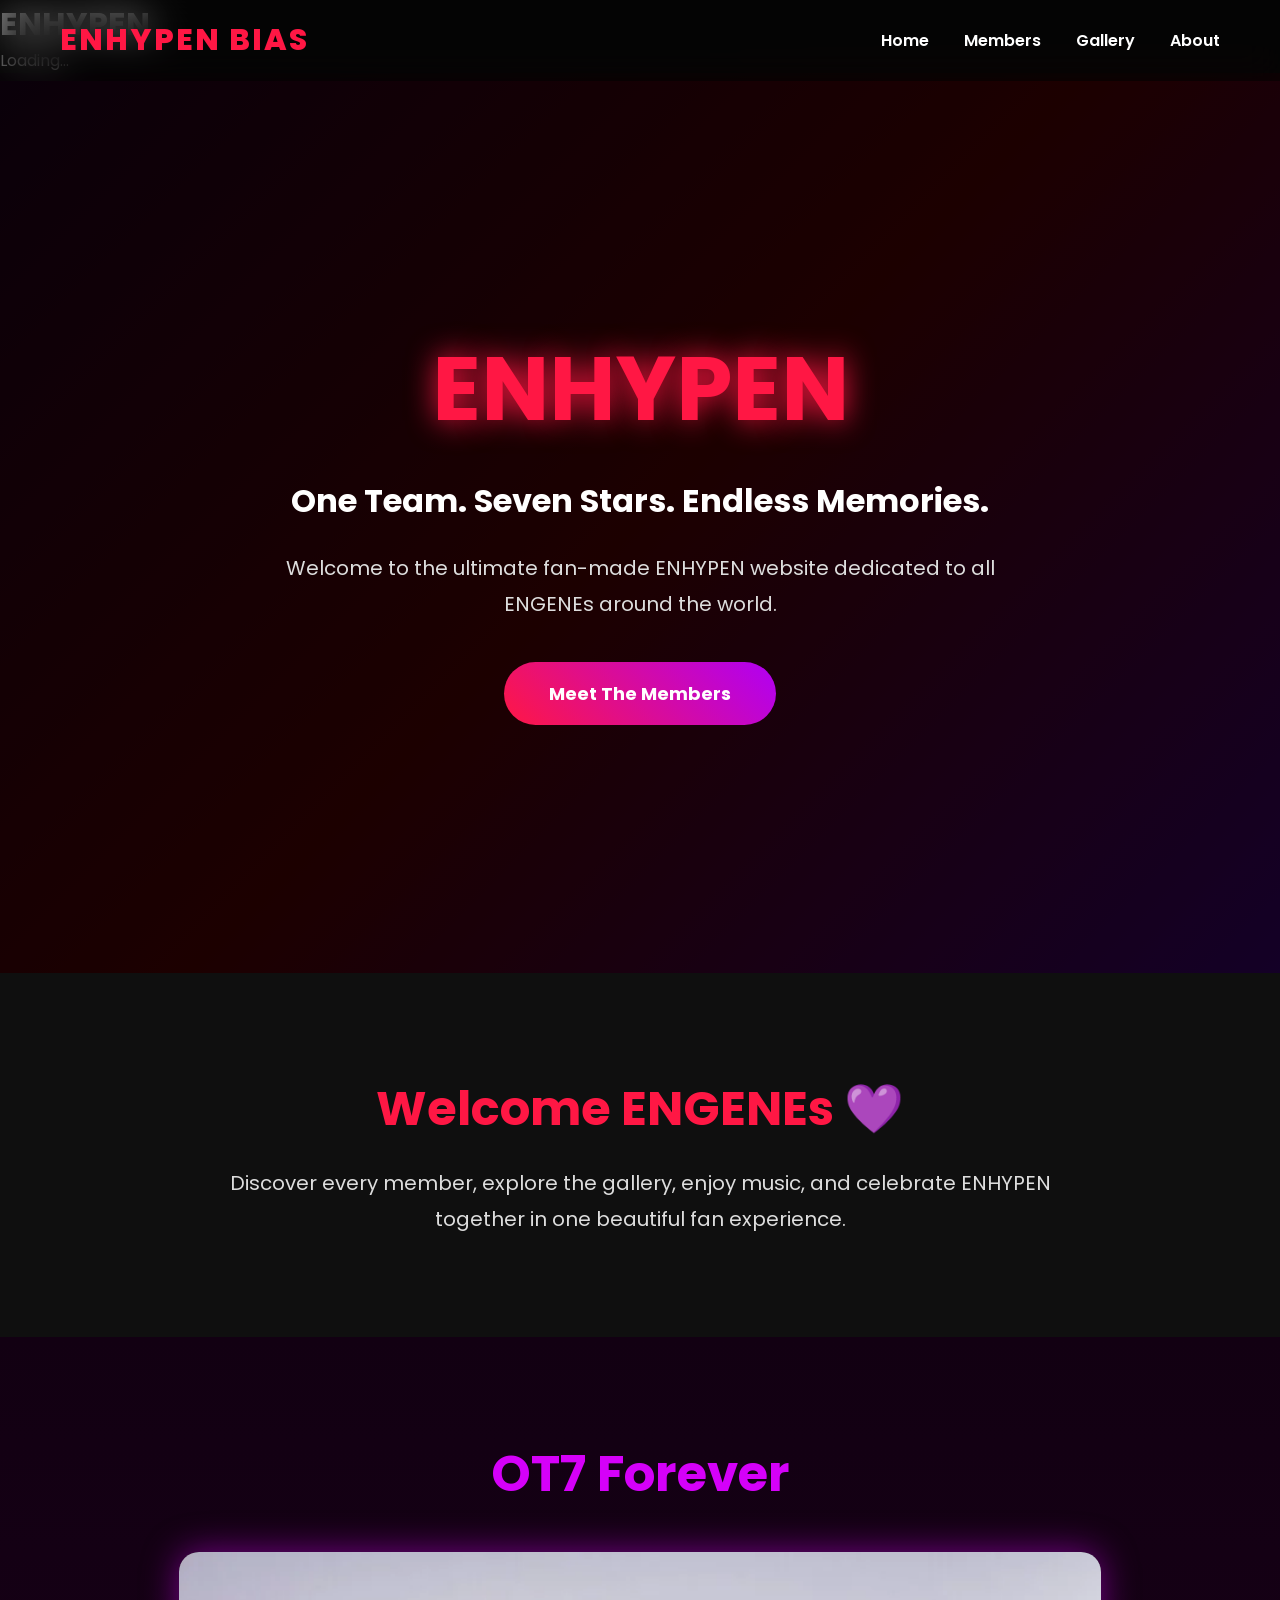
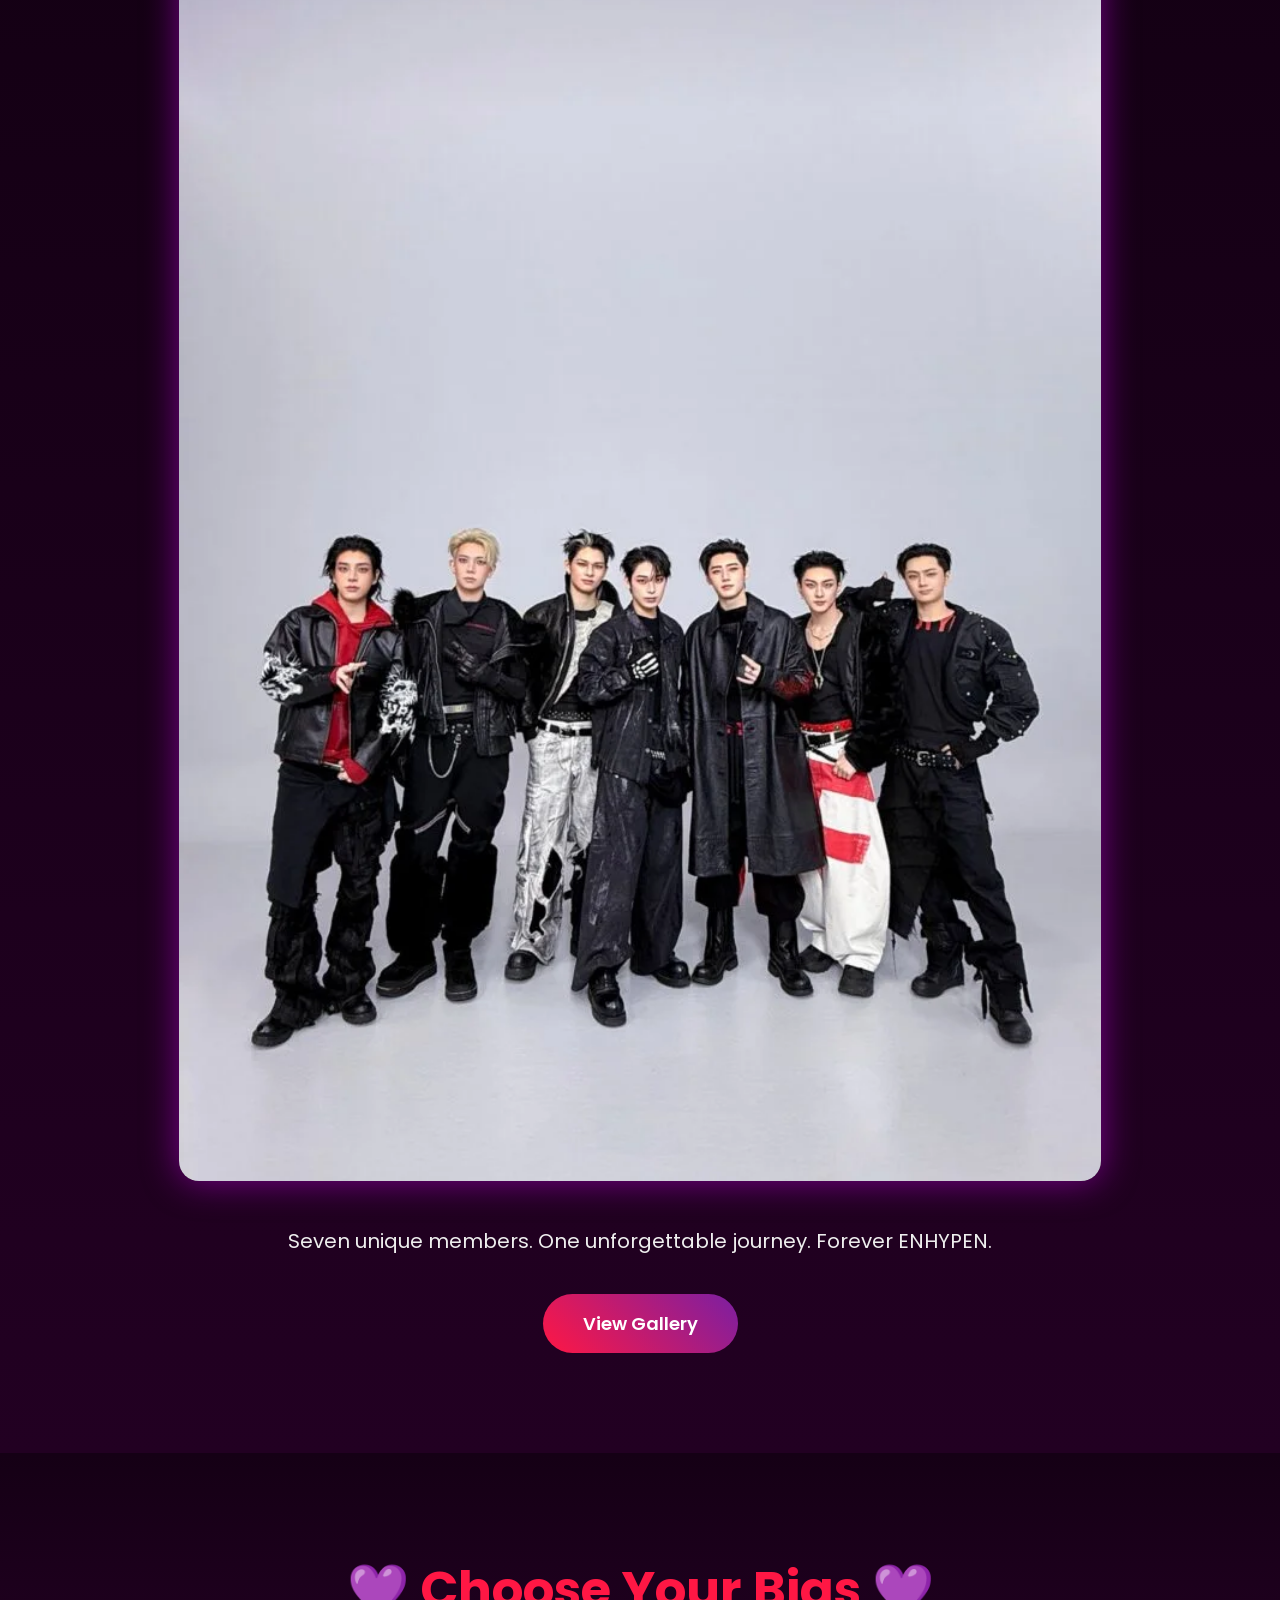
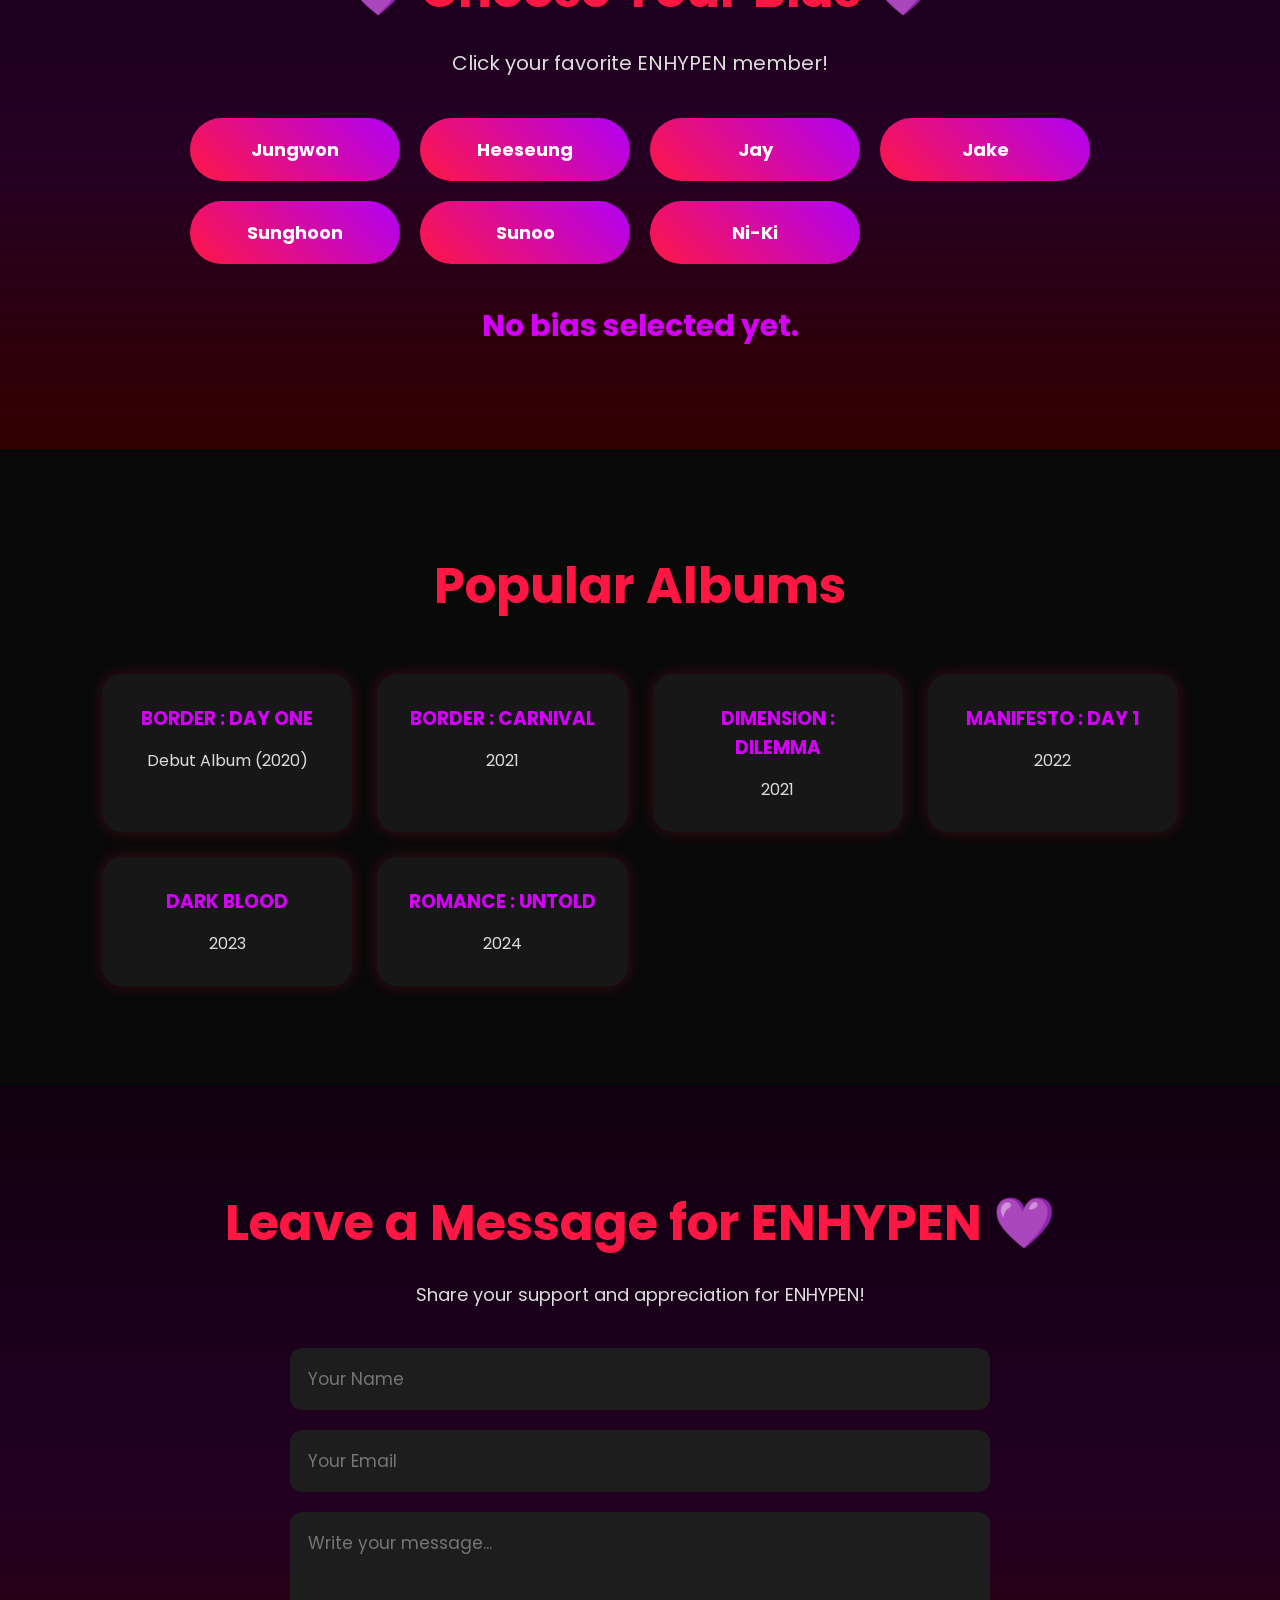
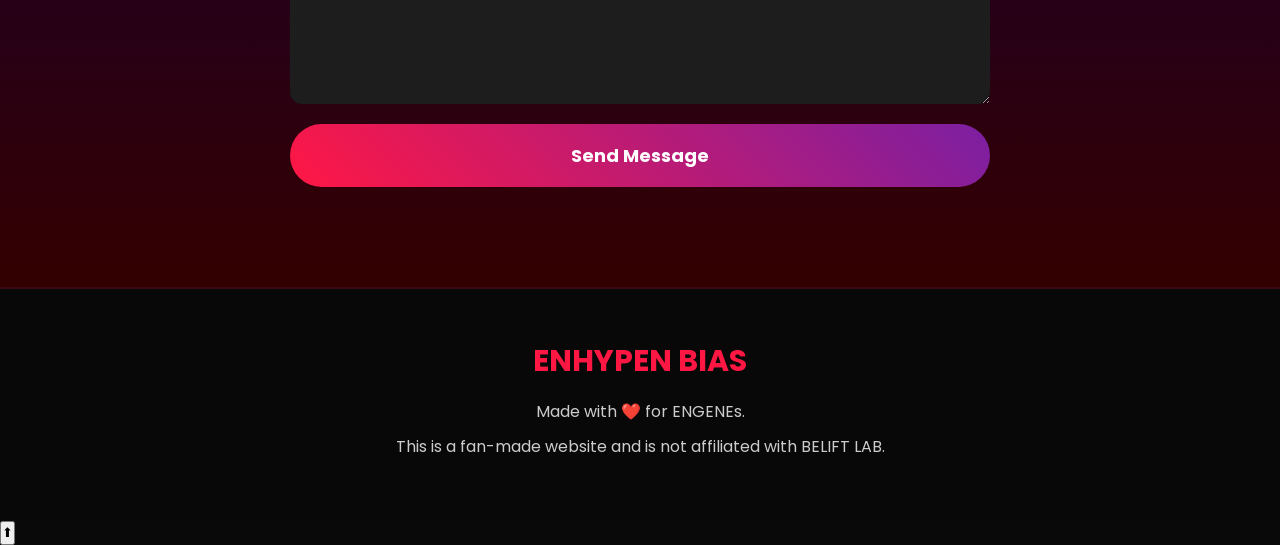
==== index.html @ 8d99967c "Update index.html" ====
<!DOCTYPE html>
<html lang="en">

<head>

<meta charset="UTF-8">
<meta name="viewport" content="width=device-width, initial-scale=1.0">

<title>ENHYPEN BIAS | Home</title>

<link rel="stylesheet" href="style.css">

<link href="https://fonts.googleapis.com/css2?family=Poppins:wght@300;400;600;700;800&display=swap" rel="stylesheet">

</head>

<body>
  
<div id="loader">

    <h1>ENHYPEN</h1>

    <p>Loading...</p>

</div>
  
<!-- Navigation -->

<nav>

<div class="logo">

ENHYPEN BIAS

</div>

<ul>

<li><a href="index.html">Home</a></li>

<li><a href="members.html">Members</a></li>

<li><a href="gallery.html">Gallery</a></li>

<li><a href="about.html">About</a></li>

</ul>

</nav>

<!-- Hero Section -->

<section class="hero">

<div class="overlay"></div>

<div class="hero-content">

<h1>ENHYPEN</h1>

<h2>One Team. Seven Stars. Endless Memories.</h2>

<p>

Welcome to the ultimate fan-made ENHYPEN website dedicated to all ENGENEs around the world.

</p>

<a href="members.html">

<button>

Meet The Members

</button>

</a>

</div>

</section>

<!-- Introduction -->

<section class="intro">

<h2>Welcome ENGENEs 💜</h2>

<p>

Discover every member, explore the gallery, enjoy music, and celebrate ENHYPEN together in one beautiful fan experience.

</p>

</section>

<!-- OT7 Preview -->

<section class="preview">

<h2>OT7 Forever</h2>

<img src="images/ot7.jpg" alt="ENHYPEN OT7">

<p>

Seven unique members.

One unforgettable journey.

Forever ENHYPEN.

</p>

<a href="gallery.html">

<button>

View Gallery

</button>

</a>

</section>

  <section class="bias">

<h2>💜 Choose Your Bias 💜</h2>

<p>
Click your favorite ENHYPEN member!
</p>

<div class="bias-grid">

<button onclick="vote('Jungwon')">Jungwon</button>

<button onclick="vote('Heeseung')">Heeseung</button>

<button onclick="vote('Jay')">Jay</button>

<button onclick="vote('Jake')">Jake</button>

<button onclick="vote('Sunghoon')">Sunghoon</button>

<button onclick="vote('Sunoo')">Sunoo</button>

<button onclick="vote('Ni-Ki')">Ni-Ki</button>

</div>

<h3 id="result">
No bias selected yet.
</h3>

</section>
<section class="albums">

<h2>Popular Albums</h2>

<div class="album-grid">

<div class="album-card">
<h3>BORDER : DAY ONE</h3>
<p>Debut Album (2020)</p>
</div>

<div class="album-card">
<h3>BORDER : CARNIVAL</h3>
<p>2021</p>
</div>

<div class="album-card">
<h3>DIMENSION : DILEMMA</h3>
<p>2021</p>
</div>

<div class="album-card">
<h3>MANIFESTO : DAY 1</h3>
<p>2022</p>
</div>

<div class="album-card">
<h3>DARK BLOOD</h3>
<p>2023</p>
</div>

<div class="album-card">
<h3>ROMANCE : UNTOLD</h3>
<p>2024</p>
</div>

</div>

</section>

  <section class="contact">

    <h2>Leave a Message for ENHYPEN 💜</h2>

    <p>Share your support and appreciation for ENHYPEN!</p>

    <form>

        <input type="text" placeholder="Your Name" required>

        <input type="email" placeholder="Your Email" required>

        <textarea placeholder="Write your message..." rows="6" required></textarea>

        <button type="submit">Send Message</button>

    </form>

</section>
  
<!-- Footer -->

<footer>

<h3>ENHYPEN BIAS</h3>

<p>

Made with ❤️ for ENGENEs.

</p>

<p>

This is a fan-made website and is not affiliated with BELIFT LAB.

</p>

</footer>

<script src="script.js"></script>
  
<button id="topBtn">⬆</button>
  
</body>

</html>
---- style.css ----
/* =========================
   GOOGLE FONT & RESET
========================= */

@import url('https://fonts.googleapis.com/css2?family=Poppins:wght@300;400;600;700;800&display=swap');

*{
    margin:0;
    padding:0;
    box-sizing:border-box;
    font-family:'Poppins',sans-serif;
    scroll-behavior:smooth;
}

body{
    background:#090909;
    color:white;
    overflow-x:hidden;
}

/* Scrollbar */

::-webkit-scrollbar{
    width:10px;
}

::-webkit-scrollbar-track{
    background:#111;
}

::-webkit-scrollbar-thumb{
    background:#8b0000;
    border-radius:20px;
}

::-webkit-scrollbar-thumb:hover{
    background:#b0005a;
}

/* =========================
   NAVBAR
========================= */

nav{
    position:fixed;
    top:0;
    left:0;
    width:100%;
    padding:18px 60px;
    display:flex;
    justify-content:space-between;
    align-items:center;
    background:rgba(0,0,0,.45);
    backdrop-filter:blur(18px);
    z-index:1000;
}

.logo{
    font-size:30px;
    font-weight:800;
    color:#ff1744;
    letter-spacing:2px;
}

nav ul{
    display:flex;
    list-style:none;
}

nav ul li{
    margin-left:35px;
}

nav ul li a{
    text-decoration:none;
    color:white;
    font-weight:600;
    transition:.3s;
}

nav ul li a:hover{
    color:#d500f9;
}

/* =========================
   HERO
========================= */

.hero{

    height:100vh;

    display:flex;

    justify-content:center;

    align-items:center;

    text-align:center;

    position:relative;

    background:
    linear-gradient(
    135deg,
    #120012,
    #330000,
    #240046
    );

}

.overlay{

position:absolute;

top:0;

left:0;

width:100%;

height:100%;

background:rgba(0,0,0,.45);

}

.hero-content{

position:relative;

z-index:10;

padding:20px;

}

.hero h1{

font-size:90px;

color:#ff1744;

text-shadow:0 0 30px #ff1744;

margin-bottom:20px;

animation:glow 2s infinite alternate;

}

.hero h2{

font-size:32px;

color:white;

margin-bottom:25px;

}

.hero p{

font-size:20px;

max-width:800px;

margin:auto;

line-height:1.8;

color:#dddddd;

margin-bottom:40px;

}

.hero button{

padding:18px 45px;

border:none;

border-radius:50px;

font-size:18px;

font-weight:bold;

background:linear-gradient(45deg,#ff1744,#b000f5);

color:white;

cursor:pointer;

transition:.4s;

}

.hero button:hover{

transform:scale(1.08);

box-shadow:0 0 35px #ff1744;

}
/* =========================
   INTRO SECTION
========================= */

.intro{
    padding:100px 10%;
    text-align:center;
    background:#0f0f0f;
}

.intro h2{
    font-size:48px;
    color:#ff1744;
    margin-bottom:20px;
}

.intro p{
    max-width:900px;
    margin:auto;
    font-size:20px;
    line-height:1.8;
    color:#dddddd;
}

/* =========================
   OT7 PREVIEW
========================= */

.preview{
    padding:100px 10%;
    text-align:center;
    background:linear-gradient(180deg,#120012,#1a001a,#220022);
}

.preview h2{
    font-size:50px;
    color:#d500f9;
    margin-bottom:40px;
}

.preview img{
    width:90%;
    max-width:1100px;
    border-radius:20px;
    box-shadow:0 0 35px rgba(213,0,249,.5);
    transition:.4s;
}

.preview img:hover{
    transform:scale(1.02);
    box-shadow:0 0 45px rgba(255,23,68,.7);
}

.preview p{
    margin:35px auto;
    max-width:850px;
    font-size:20px;
    line-height:1.8;
    color:#eeeeee;
}

.preview button{
    padding:16px 40px;
    border:none;
    border-radius:40px;
    background:linear-gradient(45deg,#ff1744,#7b1fa2);
    color:#fff;
    font-size:18px;
    font-weight:600;
    cursor:pointer;
    transition:.3s;
}

.preview button:hover{
    transform:translateY(-4px);
    box-shadow:0 0 25px #ff1744;
}

/* =========================
   FOOTER
========================= */

footer{
    background:#080808;
    text-align:center;
    padding:50px 20px;
    border-top:2px solid rgba(255,23,68,.2);
}

footer h3{
    color:#ff1744;
    font-size:30px;
    margin-bottom:15px;
}

footer p{
    color:#cccccc;
    margin:10px 0;
}

/* =========================
   ANIMATION
========================= */

@keyframes glow{

    from{
        text-shadow:0 0 15px #ff1744;
    }

    to{
        text-shadow:
        0 0 20px #ff1744,
        0 0 40px #d500f9,
        0 0 60px #ff1744;
    }

}

/* =========================
   RESPONSIVE
========================= */

@media (max-width:768px){

    nav{
        padding:15px 20px;
        flex-direction:column;
        gap:15px;
    }

    nav ul{
        flex-wrap:wrap;
        justify-content:center;
    }

    nav ul li{
        margin:8px 12px;
    }

    .hero h1{
        font-size:52px;
    }

    .hero h2{
        font-size:22px;
    }

    .hero p{
        font-size:16px;
    }

    .intro h2,
    .preview h2{
        font-size:36px;
    }

    .intro p,
    .preview p{
        font-size:17px;
    }

    .preview img{
        width:100%;
    }

}
/* =========================
   MEMBERS PAGE
========================= */

.members-page{

padding:140px 8% 80px;

text-align:center;

}

.members-page h1{

font-size:60px;

color:#ff1744;

margin-bottom:20px;

}

.members-page>p{

font-size:20px;

color:#ddd;

margin-bottom:60px;

}

.member-grid{

display:grid;

grid-template-columns:repeat(auto-fit,minmax(280px,1fr));

gap:35px;

}

.member-card{

background:rgba(255,255,255,.06);

backdrop-filter:blur(15px);

border-radius:20px;

overflow:hidden;

transition:.4s;

box-shadow:0 0 20px rgba(255,23,68,.2);

}

.member-card:hover{

transform:translateY(-12px);

box-shadow:0 0 35px rgba(213,0,249,.6);

}

.member-card img{

width:100%;

height:420px;

object-fit:cover;

}

.member-card h2{

margin-top:20px;

font-size:30px;

color:#ff1744;

}

.member-card p{

padding:0 20px 20px;

line-height:1.7;

color:#dddddd;

}
/* =========================
   GALLERY PAGE
========================= */

.gallery-page{

padding:140px 8%;

text-align:center;

}

.gallery-page h1{

font-size:60px;

color:#ff1744;

margin-bottom:15px;

}

.gallery-page p{

color:#dddddd;

margin-bottom:40px;

font-size:18px;

}

.gallery{

display:grid;

grid-template-columns:repeat(auto-fit,minmax(260px,1fr));

gap:25px;

}

.gallery img{

width:100%;

height:350px;

object-fit:cover;

border-radius:18px;

cursor:pointer;

transition:.4s;

box-shadow:0 0 18px rgba(255,23,68,.25);

}

.gallery img:hover{

transform:scale(1.04);

box-shadow:0 0 30px rgba(213,0,249,.6);

}

/* LIGHTBOX */

.lightbox{

display:none;

position:fixed;

top:0;

left:0;

width:100%;

height:100%;

background:rgba(0,0,0,.9);

justify-content:center;

align-items:center;

z-index:9999;

}

.lightbox img{

max-width:90%;

max-height:90%;

border-radius:20px;

box-shadow:0 0 35px #ff1744;

}

.close{

position:absolute;

top:25px;

right:40px;

font-size:50px;

color:white;

cursor:pointer;

}
/* =========================
   ABOUT PAGE
========================= */

.about-page{

padding:140px 10% 80px;

text-align:center;

}

.about-page h1{

font-size:60px;

color:#ff1744;

margin-bottom:40px;

}

.about-banner{

width:100%;

max-width:1000px;

border-radius:20px;

box-shadow:0 0 35px rgba(213,0,249,.6);

margin-bottom:50px;

}

.about-box{

background:rgba(255,255,255,.05);

backdrop-filter:blur(12px);

padding:35px;

margin:30px auto;

max-width:900px;

border-radius:20px;

box-shadow:0 0 20px rgba(255,23,68,.2);

}

.about-box h2{

color:#d500f9;

margin-bottom:20px;

font-size:32px;

}

.about-box p{

font-size:18px;

line-height:1.8;

color:#dddddd;

}

.about-box ul{

list-style:none;

padding:0;

}

.about-box li{

padding:10px;

font-size:20px;

color:white;

border-bottom:1px solid rgba(255,255,255,.1);

}
/* =========================
   BIAS SECTION
========================= */

.bias{

padding:100px 10%;

text-align:center;

background:linear-gradient(180deg,#150015,#250025,#330000);

}

.bias h2{

font-size:50px;

color:#ff1744;

margin-bottom:20px;

}

.bias p{

font-size:20px;

margin-bottom:40px;

color:#dddddd;

}

.bias-grid{

display:grid;

grid-template-columns:repeat(auto-fit,minmax(180px,1fr));

gap:20px;

max-width:900px;

margin:auto;

}

.bias-grid button{

padding:18px;

border:none;

border-radius:40px;

font-size:18px;

font-weight:bold;

background:linear-gradient(45deg,#ff1744,#b000f5);

color:white;

cursor:pointer;

transition:.3s;

}

.bias-grid button:hover{

transform:translateY(-5px);

box-shadow:0 0 20px #ff1744;

}

#result{

margin-top:40px;

font-size:30px;

color:#d500f9;

}

/* =========================
   ALBUMS
========================= */

.albums{

padding:100px 8%;

text-align:center;

}

.albums h2{

font-size:50px;

margin-bottom:50px;

color:#ff1744;

}

.album-grid{

display:grid;

grid-template-columns:repeat(auto-fit,minmax(250px,1fr));

gap:25px;

}

.album-card{

background:rgba(255,255,255,.06);

padding:30px;

border-radius:20px;

transition:.4s;

box-shadow:0 0 15px rgba(255,23,68,.2);

}

.album-card:hover{

transform:translateY(-8px);

box-shadow:0 0 25px rgba(213,0,249,.6);

}

.album-card h3{

color:#d500f9;

margin-bottom:15px;

}

.album-card p{

color:#dddddd;

}
/* =========================
   CONTACT SECTION
========================= */

.contact{

padding:100px 10%;

text-align:center;

background:linear-gradient(180deg,#100010,#220022,#330000);

}

.contact h2{

font-size:50px;

color:#ff1744;

margin-bottom:20px;

}

.contact p{

color:#dddddd;

margin-bottom:40px;

font-size:18px;

}

.contact form{

max-width:700px;

margin:auto;

display:flex;

flex-direction:column;

gap:20px;

}

.contact input,
.contact textarea{

padding:18px;

border:none;

border-radius:12px;

background:#1d1d1d;

color:white;

font-size:17px;

outline:none;

}

.contact input:focus,
.contact textarea:focus{

box-shadow:0 0 15px #d500f9;

}

.contact button{

padding:18px;

border:none;

border-radius:40px;

background:linear-gradient(45deg,#ff1744,#7b1fa2);

color:white;

font-size:18px;

font-weight:bold;

cursor:pointer;

transition:.3s;

}

.contact button:hover{

transform:scale(1.05);

box-shadow:0 0 25px #ff1744;

}
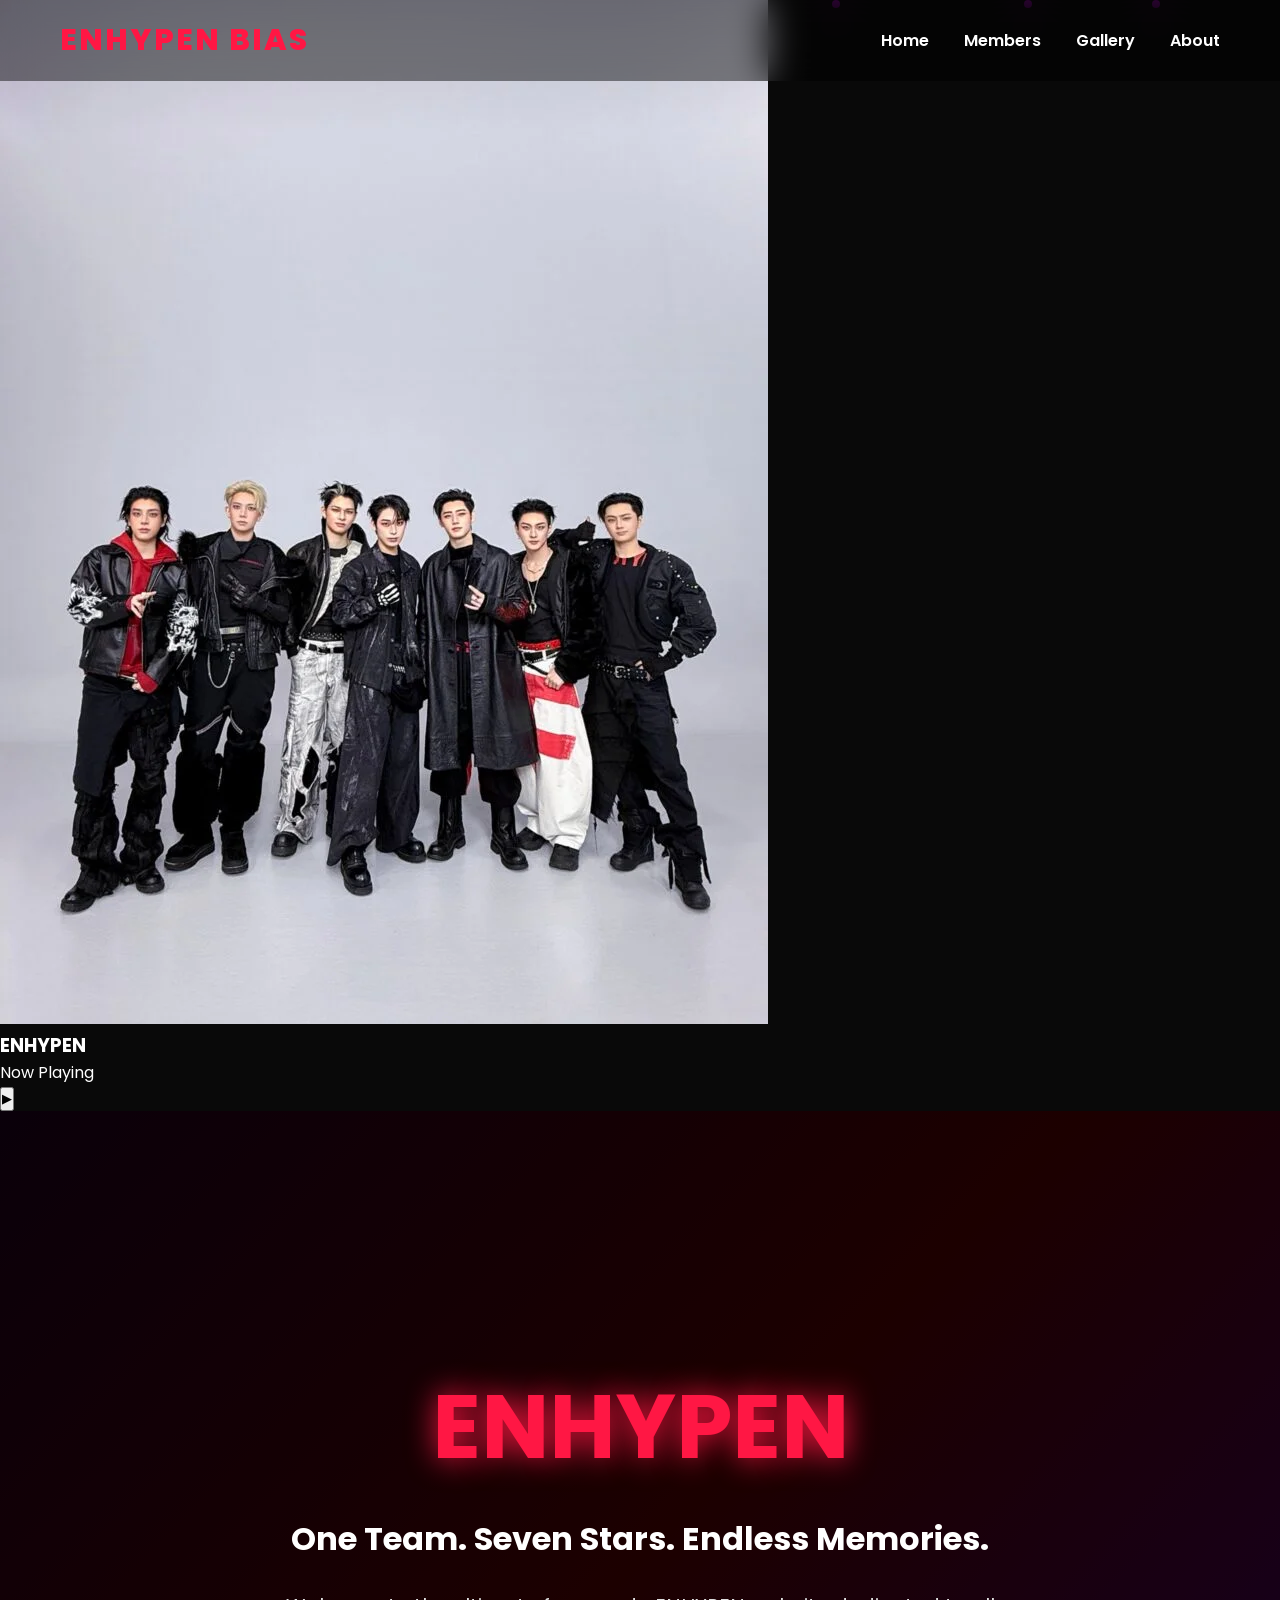
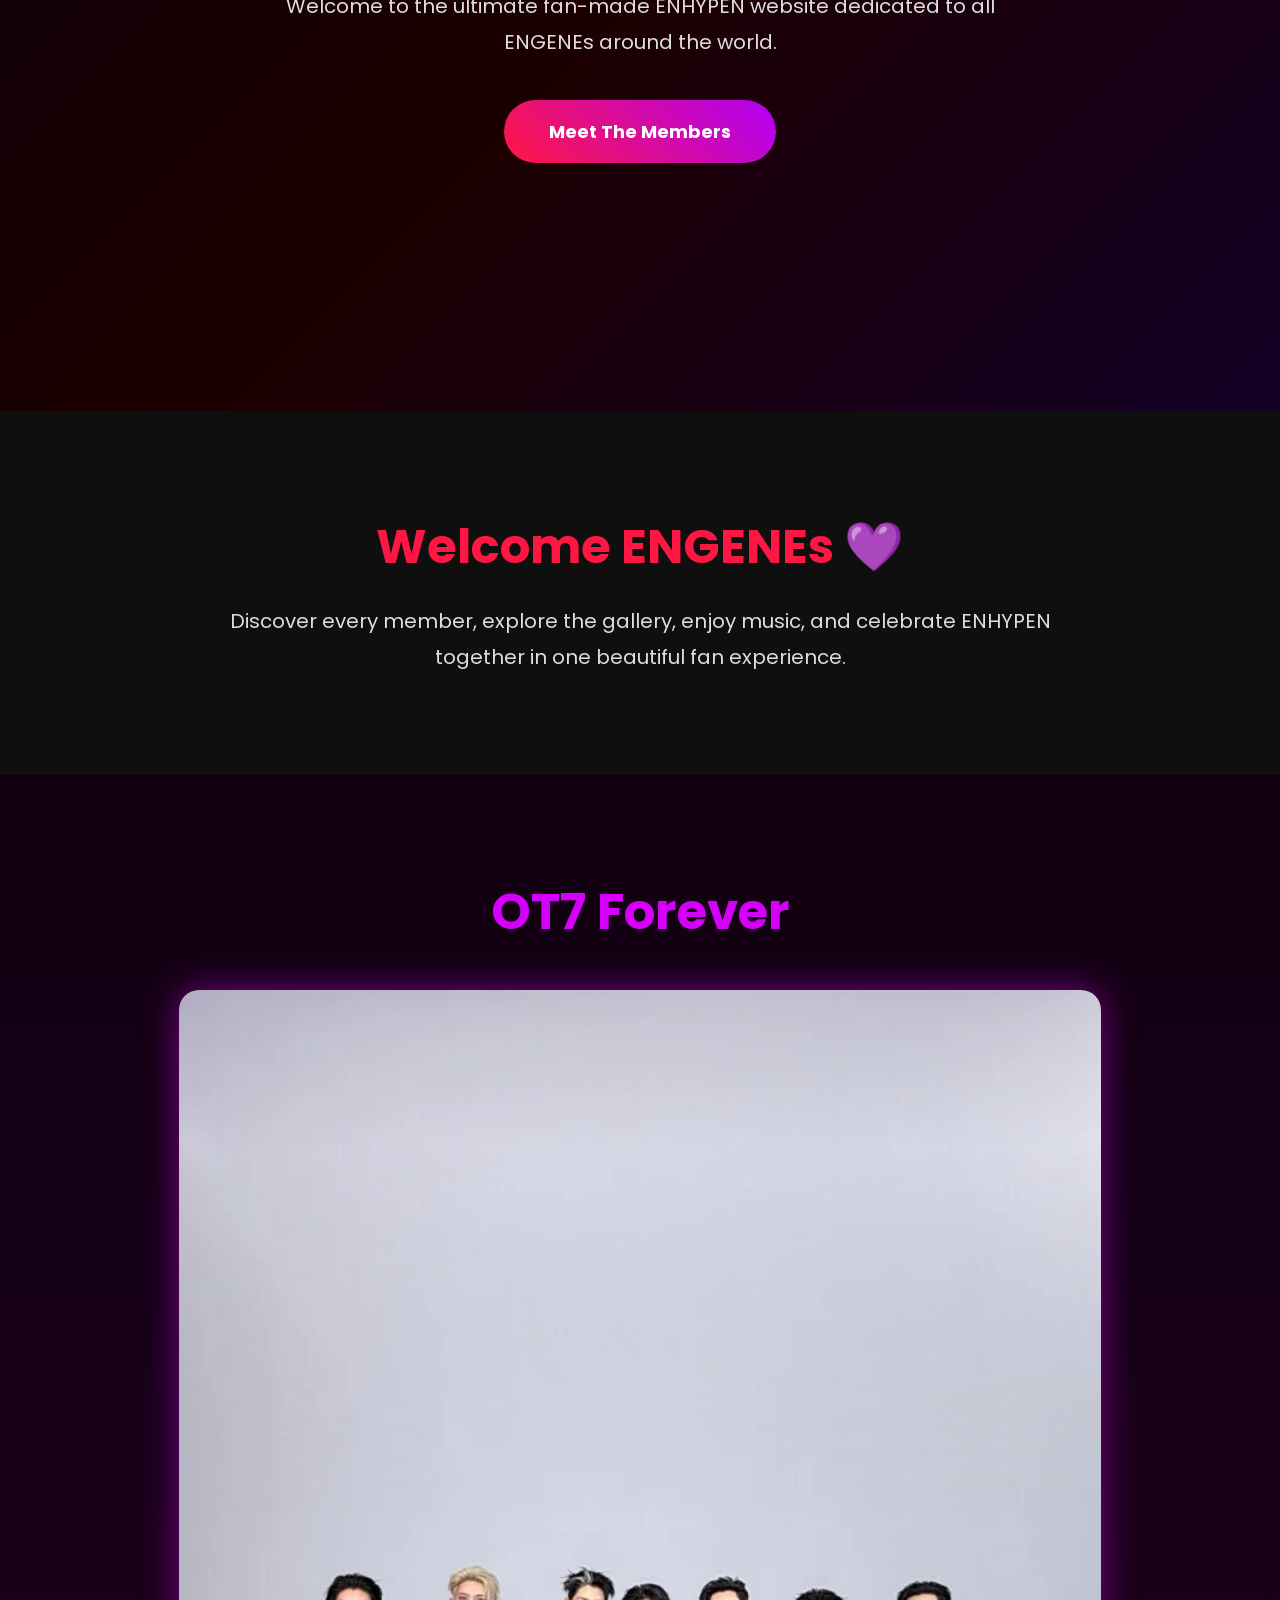
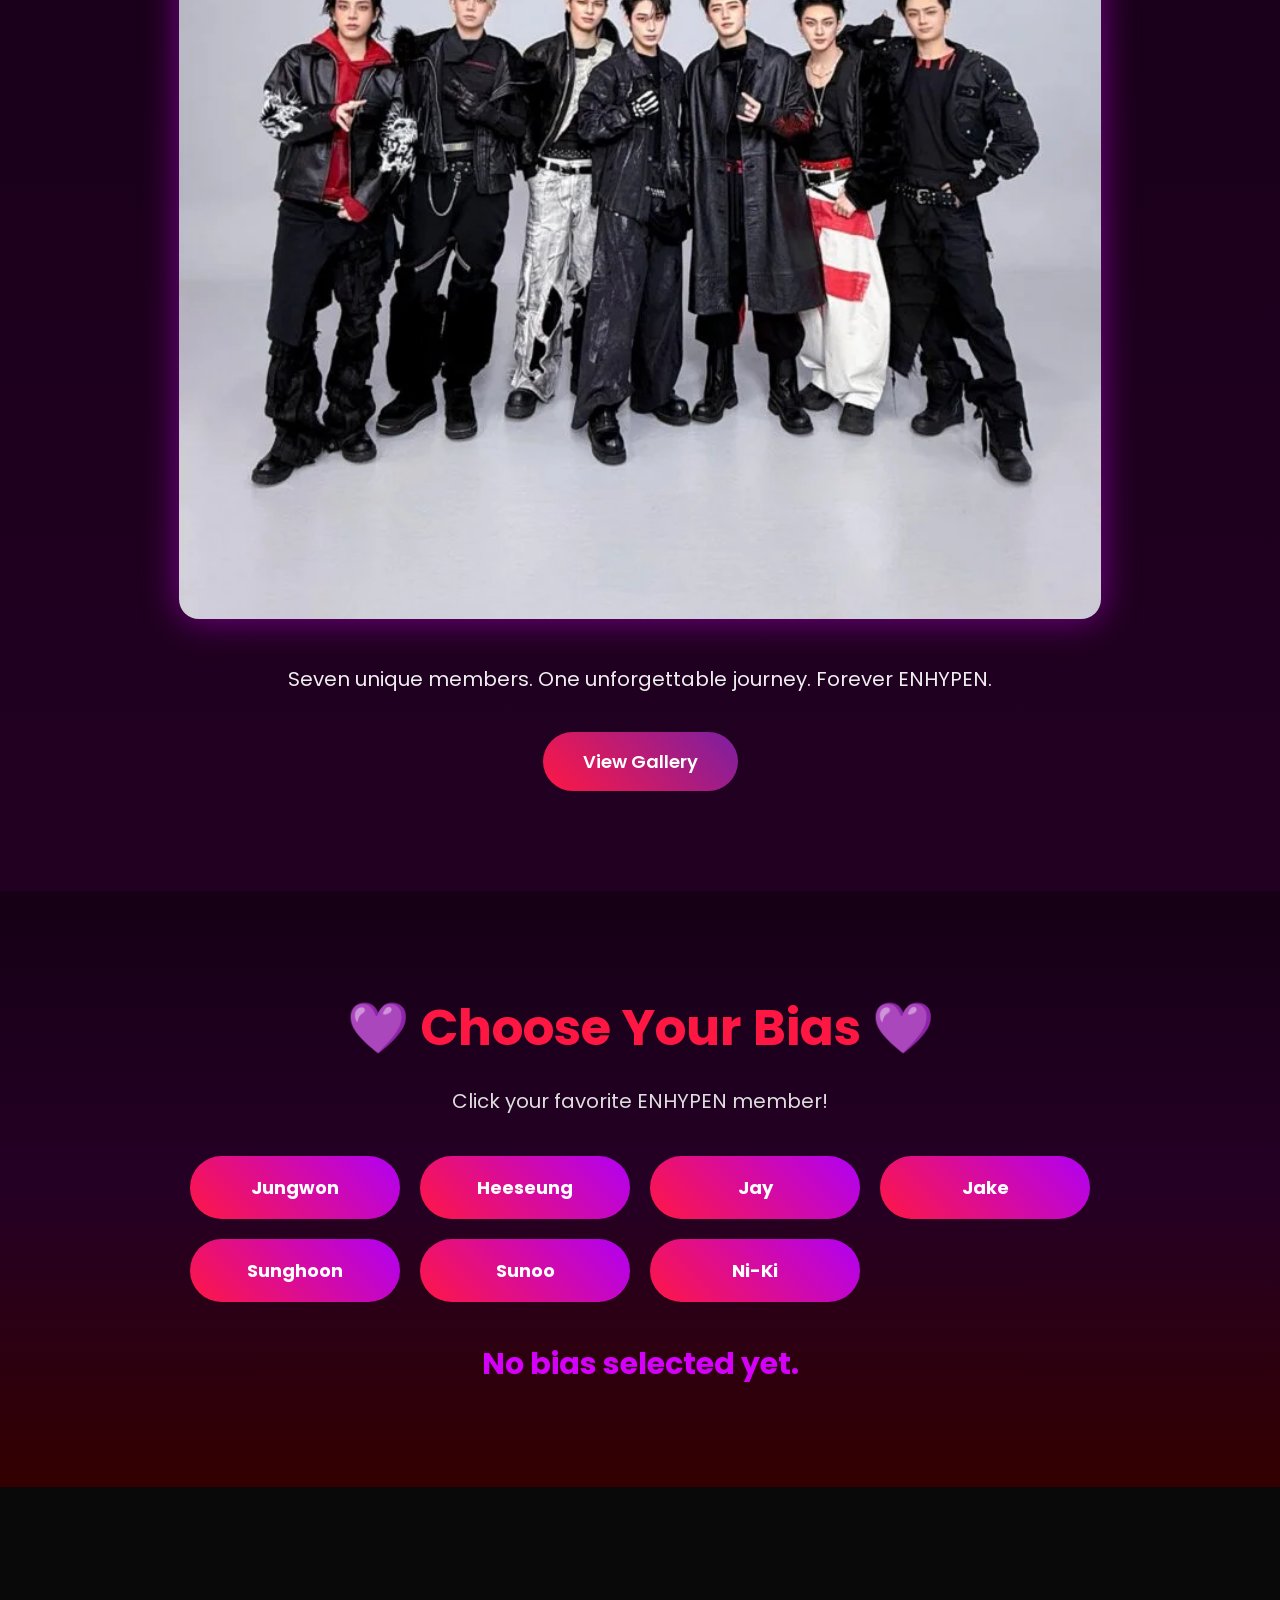
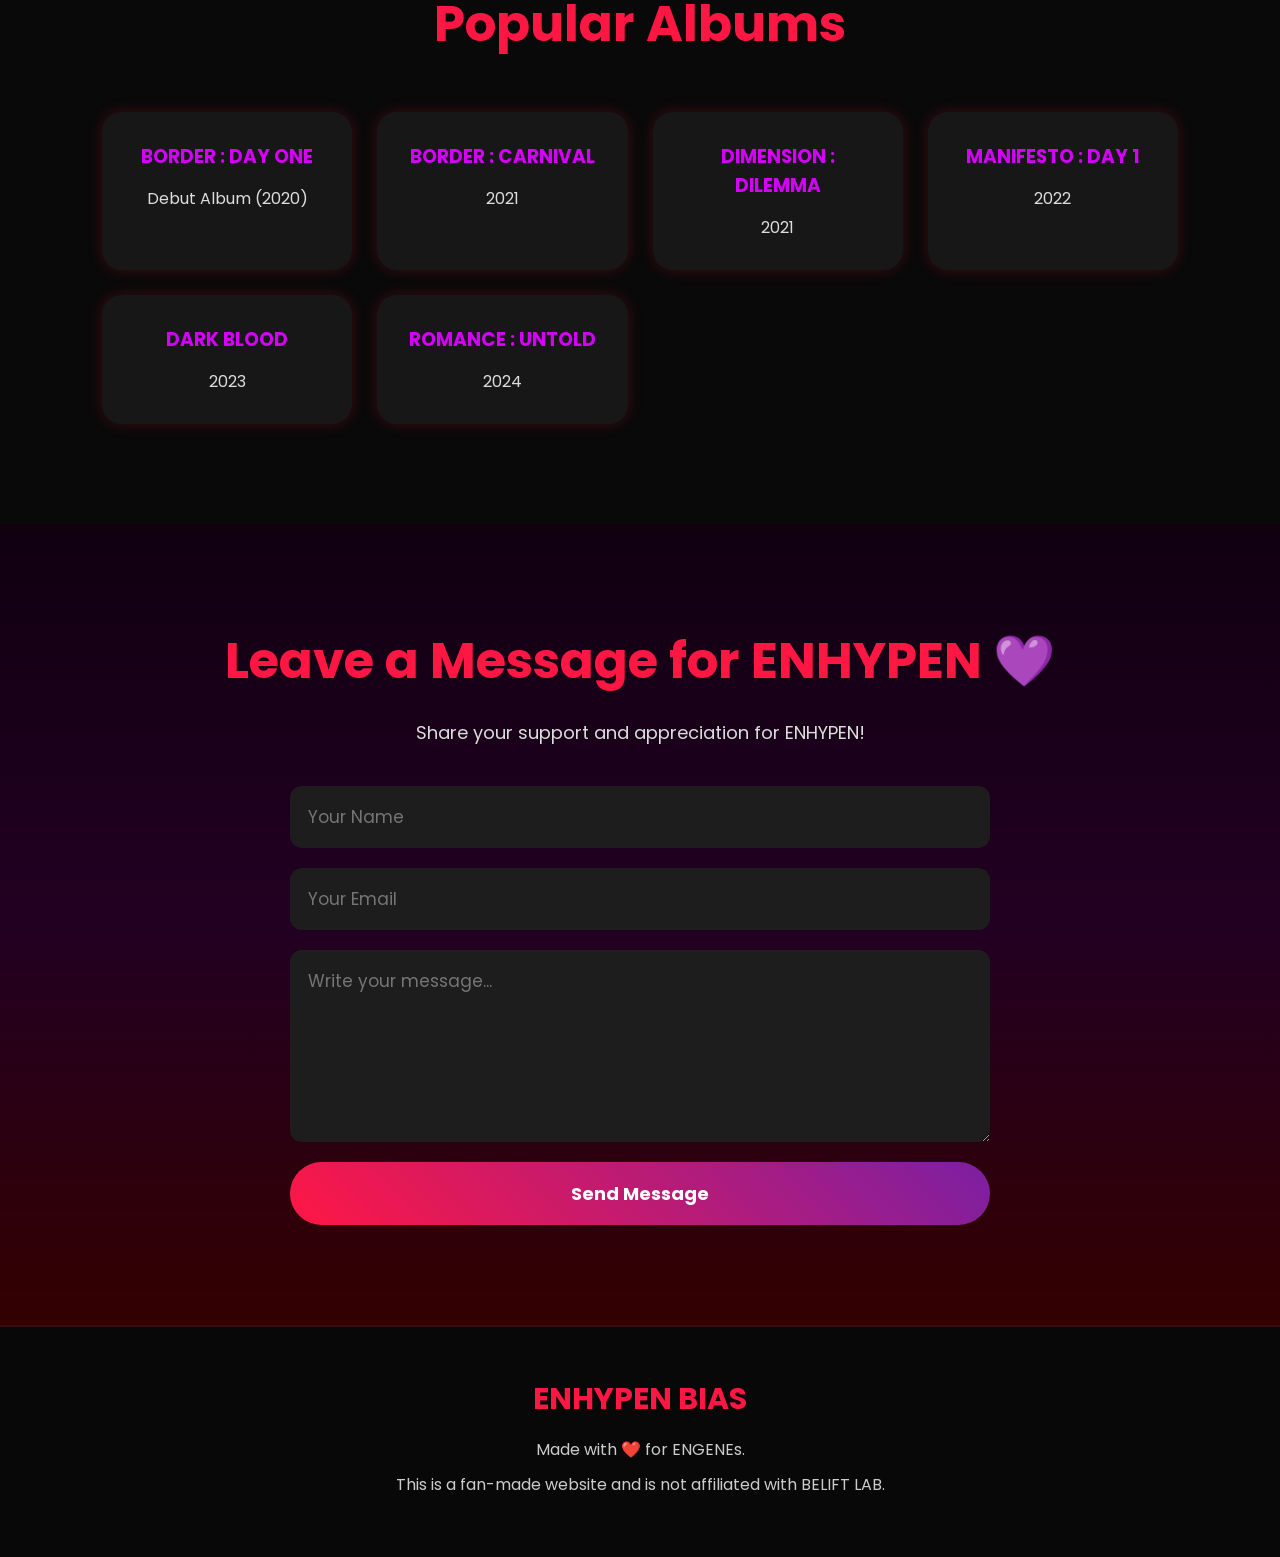
==== commit ade44d86: "Update index.html" ====
--- a/index.html
+++ b/index.html
@@ -13,7 +13,19 @@
 <link href="https://fonts.googleapis.com/css2?family=Poppins:wght@300;400;600;700;800&display=swap" rel="stylesheet">
 
 </head>
-
+<div class="particles">
+
+<span></span>
+<span></span>
+<span></span>
+<span></span>
+<span></span>
+<span></span>
+<span></span>
+<span></span>
+
+</div>
+  
 <body>
   
 <div id="loader">
@@ -47,7 +59,28 @@
 </ul>
 
 </nav>
-
+<div class="music-player">
+
+    <img src="images/ot7.jpg" alt="Album Cover">
+
+    <div class="music-info">
+
+        <h3>ENHYPEN</h3>
+
+        <p>Now Playing</p>
+
+    </div>
+
+    <button id="playBtn">▶</button>
+
+    <audio id="song">
+
+        <source src="music.mp3" type="audio/mpeg">
+
+    </audio>
+
+</div>
+  
 <!-- Hero Section -->
 
 <section class="hero">
--- a/style.css
+++ b/style.css
@@ -939,3 +939,165 @@
 box-shadow:0 0 25px #ff1744;
 
 }
+/* =========================
+   LOADER
+========================= */
+
+#loader{
+
+position:fixed;
+
+top:0;
+
+left:0;
+
+width:100%;
+
+height:100%;
+
+background:#090909;
+
+display:flex;
+
+flex-direction:column;
+
+justify-content:center;
+
+align-items:center;
+
+z-index:99999;
+
+transition:1s;
+
+}
+
+#loader h1{
+
+font-size:70px;
+
+color:#ff1744;
+
+text-shadow:0 0 20px #ff1744;
+
+}
+
+#loader p{
+
+margin-top:20px;
+
+color:white;
+
+}
+
+/* =========================
+   TOP BUTTON
+========================= */
+
+#topBtn{
+
+position:fixed;
+
+bottom:30px;
+
+right:30px;
+
+width:55px;
+
+height:55px;
+
+border:none;
+
+border-radius:50%;
+
+background:#ff1744;
+
+color:white;
+
+font-size:22px;
+
+cursor:pointer;
+
+display:none;
+
+transition:.3s;
+
+z-index:1000;
+
+}
+
+#topBtn:hover{
+
+background:#b000f5;
+
+transform:scale(1.1);
+
+}
+
+/* =========================
+   PARTICLES
+========================= */
+
+.particles{
+
+position:fixed;
+
+top:0;
+
+left:0;
+
+width:100%;
+
+height:100%;
+
+pointer-events:none;
+
+overflow:hidden;
+
+z-index:-1;
+
+}
+
+.particles span{
+
+position:absolute;
+
+width:8px;
+
+height:8px;
+
+background:#d500f9;
+
+border-radius:50%;
+
+animation:float 12s linear infinite;
+
+opacity:.6;
+
+}
+
+.particles span:nth-child(1){left:10%;animation-delay:0s;}
+.particles span:nth-child(2){left:20%;animation-delay:2s;}
+.particles span:nth-child(3){left:35%;animation-delay:4s;}
+.particles span:nth-child(4){left:50%;animation-delay:6s;}
+.particles span:nth-child(5){left:65%;animation-delay:8s;}
+.particles span:nth-child(6){left:80%;animation-delay:1s;}
+.particles span:nth-child(7){left:90%;animation-delay:3s;}
+.particles span:nth-child(8){left:45%;animation-delay:5s;}
+
+@keyframes float{
+
+0%{
+transform:translateY(100vh);
+opacity:0;
+}
+
+20%{
+opacity:.8;
+}
+
+100%{
+transform:translateY(-120vh);
+opacity:0;
+}
+
+}
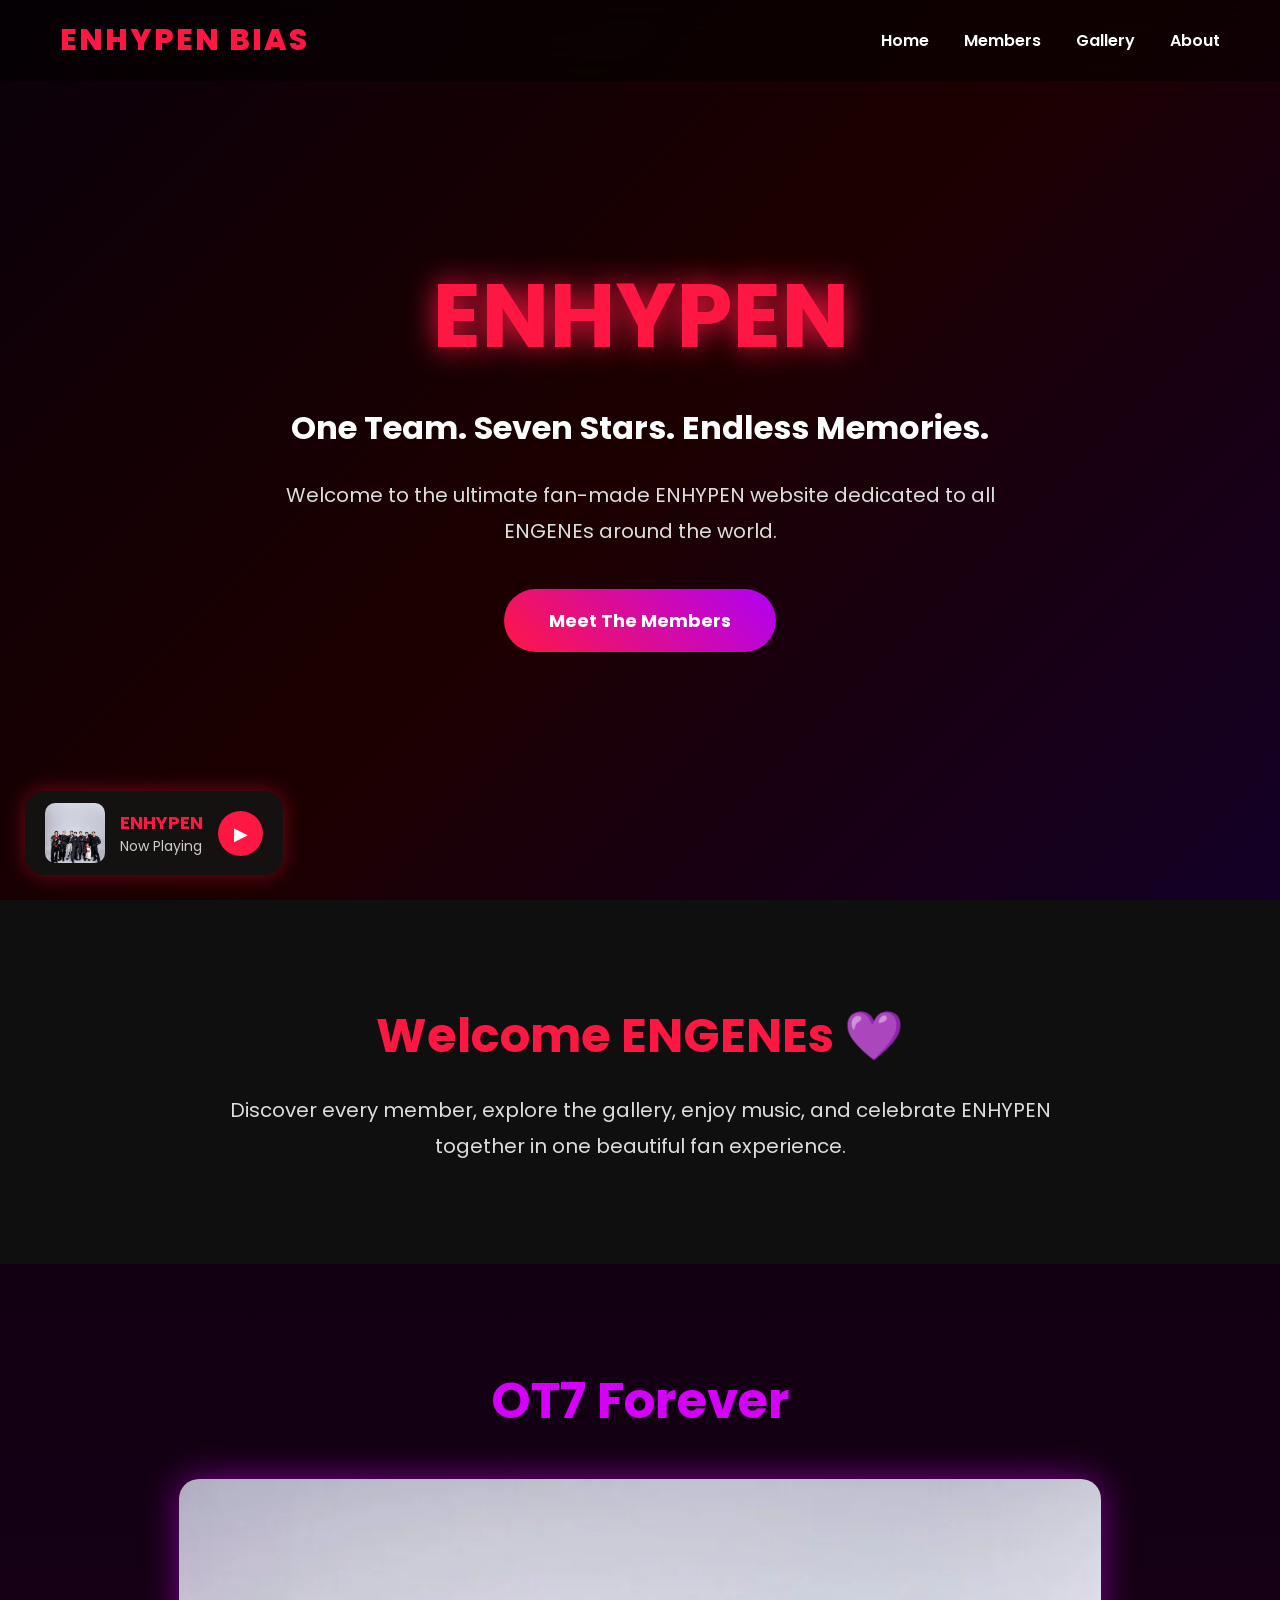
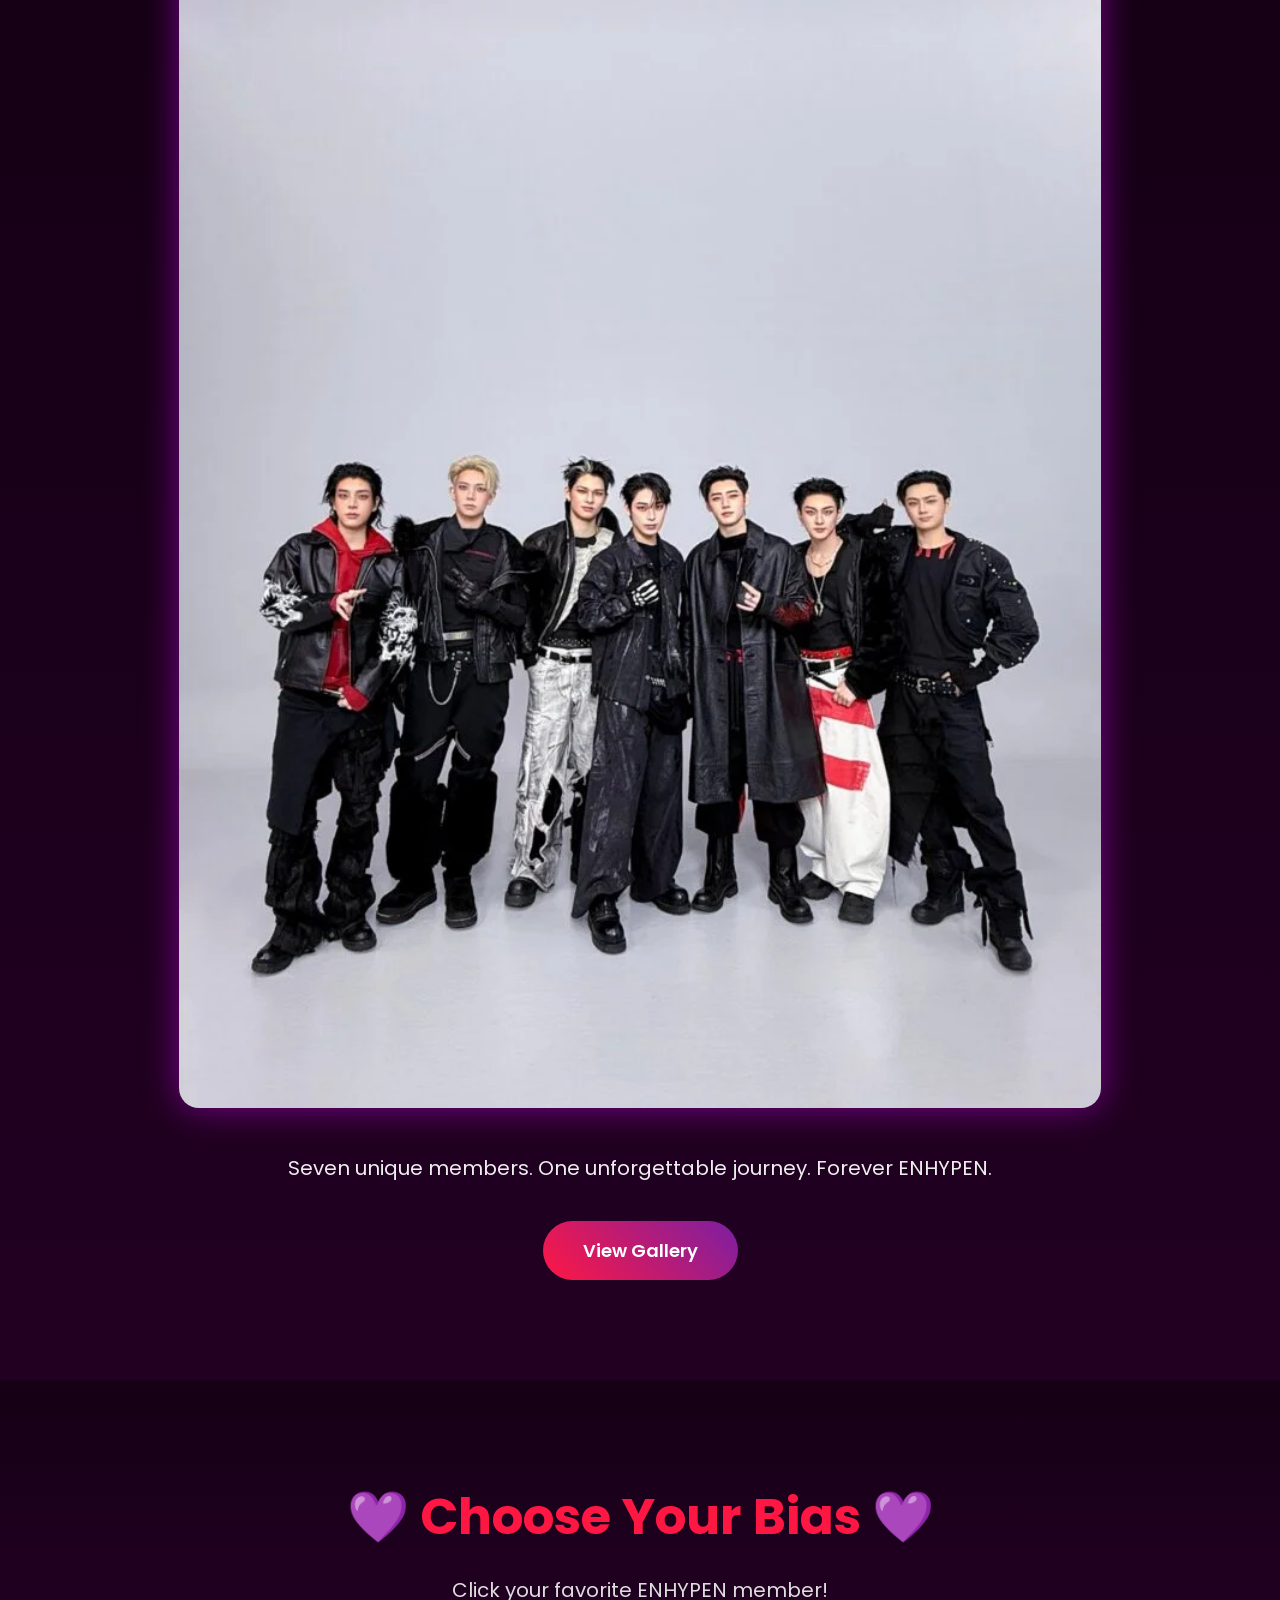
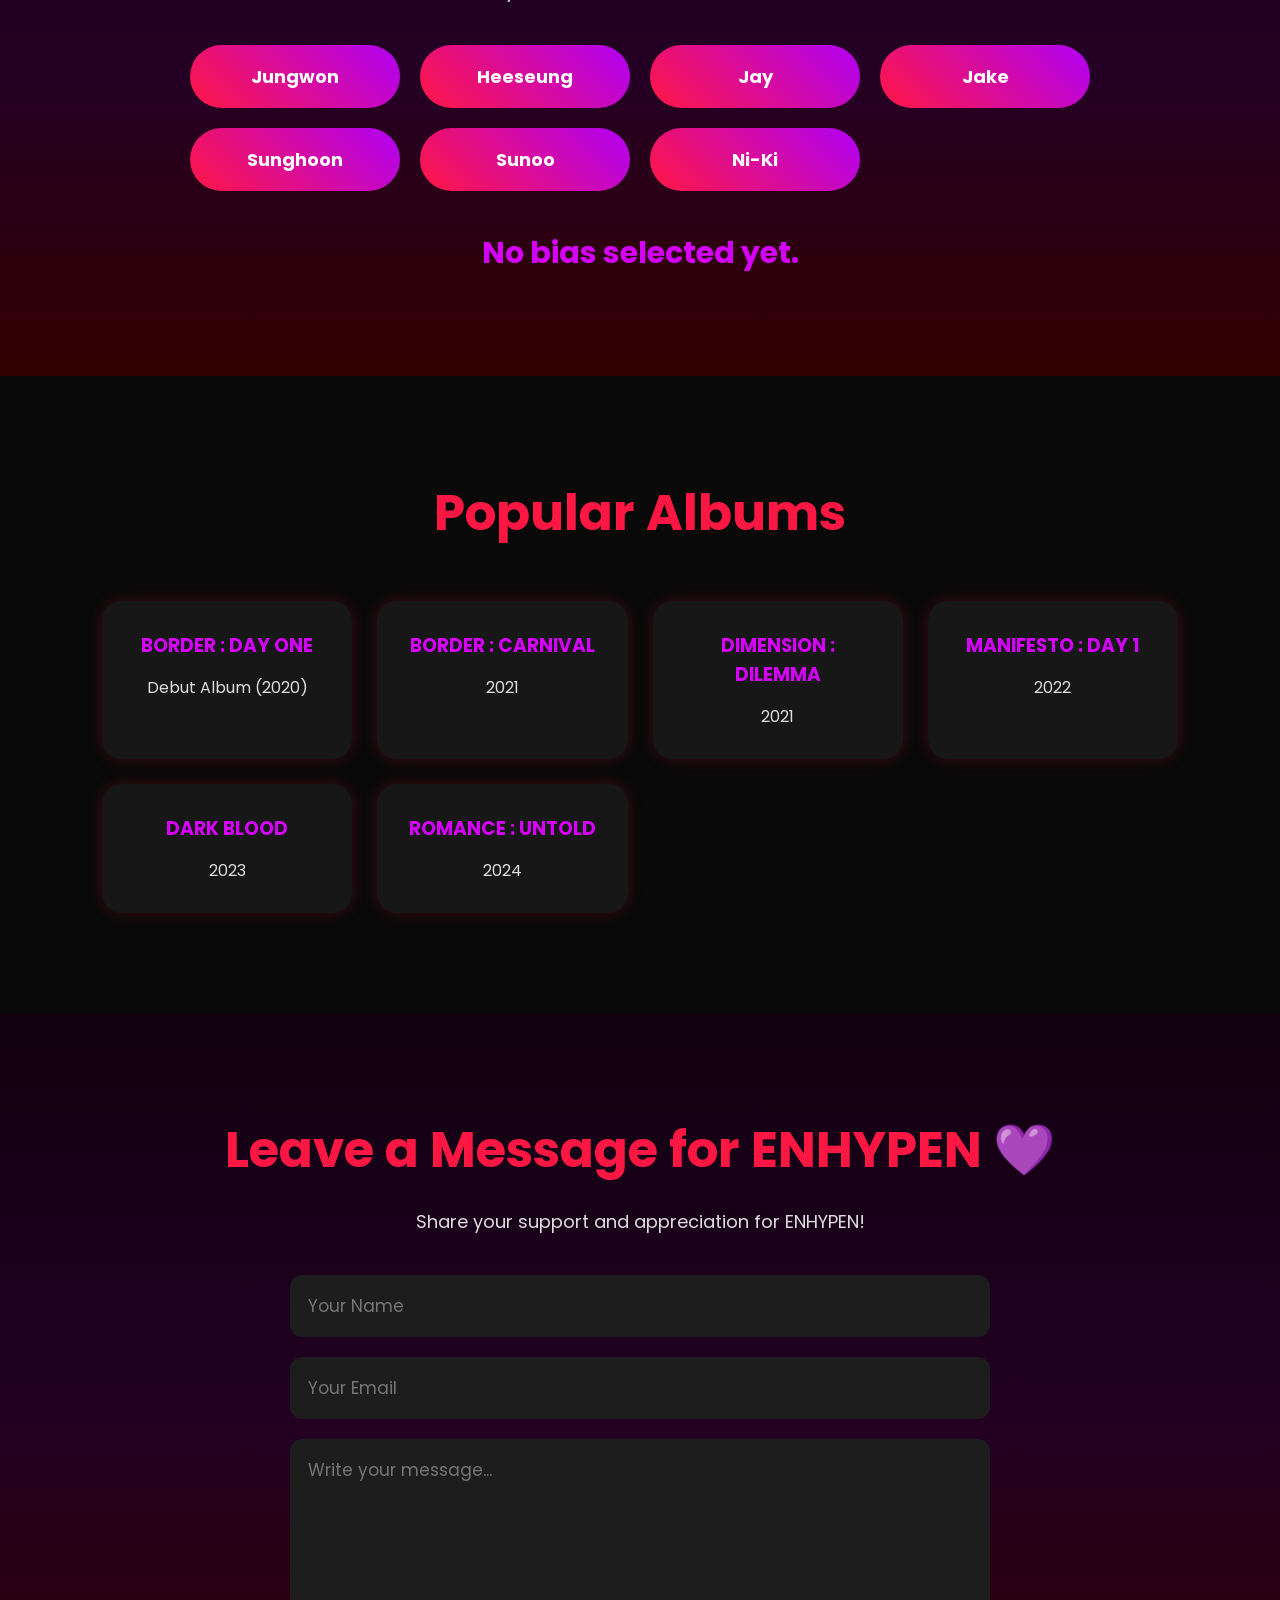
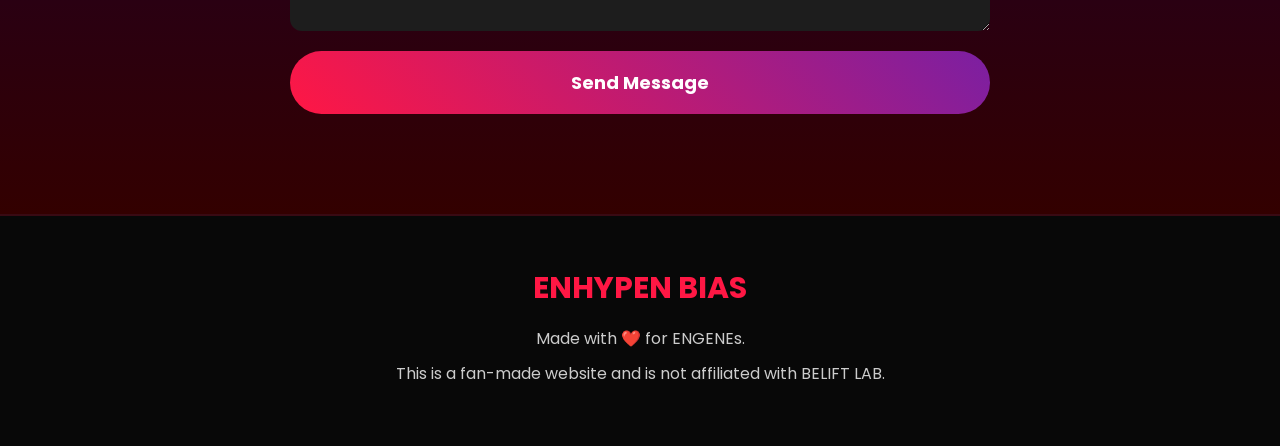
==== commit 1d421361: "Update index.html" ====
--- a/index.html
+++ b/index.html
@@ -30,9 +30,19 @@
   
 <div id="loader">
 
-    <h1>ENHYPEN</h1>
-
-    <p>Loading...</p>
+    <div class="loader-content">
+
+        <h1>ENHYPEN</h1>
+
+        <p>CONNECT • DISCOVER • GROW</p>
+
+        <div class="loading-bar">
+
+            <div class="loading-fill"></div>
+
+        </div>
+
+    </div>
 
 </div>
   
--- a/style.css
+++ b/style.css
@@ -1101,3 +1101,88 @@
 }
 
 }
+/* MUSIC PLAYER */
+
+.music-player{
+
+position:fixed;
+
+bottom:25px;
+
+left:25px;
+
+display:flex;
+
+align-items:center;
+
+gap:15px;
+
+padding:12px 20px;
+
+background:rgba(20,20,20,.85);
+
+backdrop-filter:blur(15px);
+
+border-radius:20px;
+
+box-shadow:0 0 20px rgba(255,23,68,.4);
+
+z-index:999;
+
+}
+
+.music-player img{
+
+width:60px;
+
+height:60px;
+
+object-fit:cover;
+
+border-radius:10px;
+
+}
+
+.music-info h3{
+
+font-size:18px;
+
+color:#ff1744;
+
+}
+
+.music-info p{
+
+font-size:14px;
+
+color:#cccccc;
+
+}
+
+.music-player button{
+
+width:45px;
+
+height:45px;
+
+border:none;
+
+border-radius:50%;
+
+background:#ff1744;
+
+color:white;
+
+font-size:18px;
+
+cursor:pointer;
+
+transition:.3s;
+
+}
+
+.music-player button:hover{
+
+background:#b000f5;
+
+}
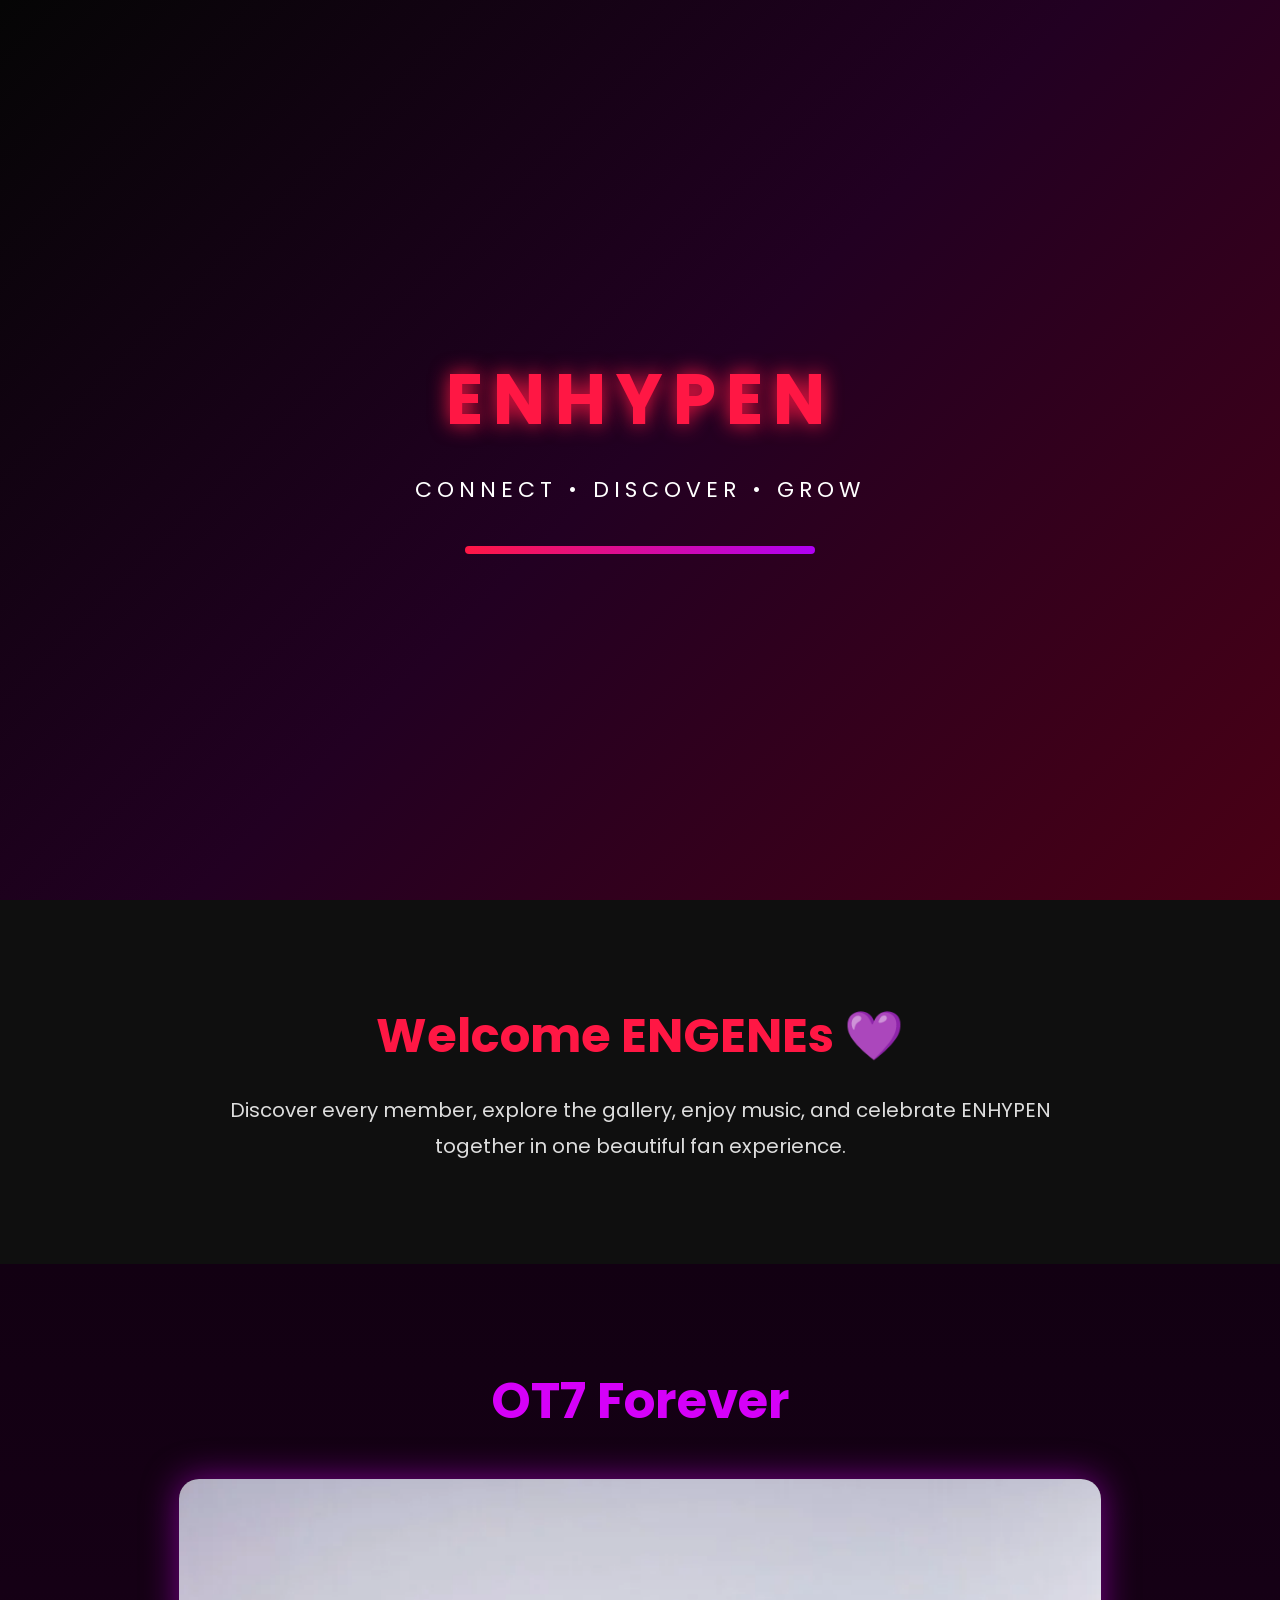
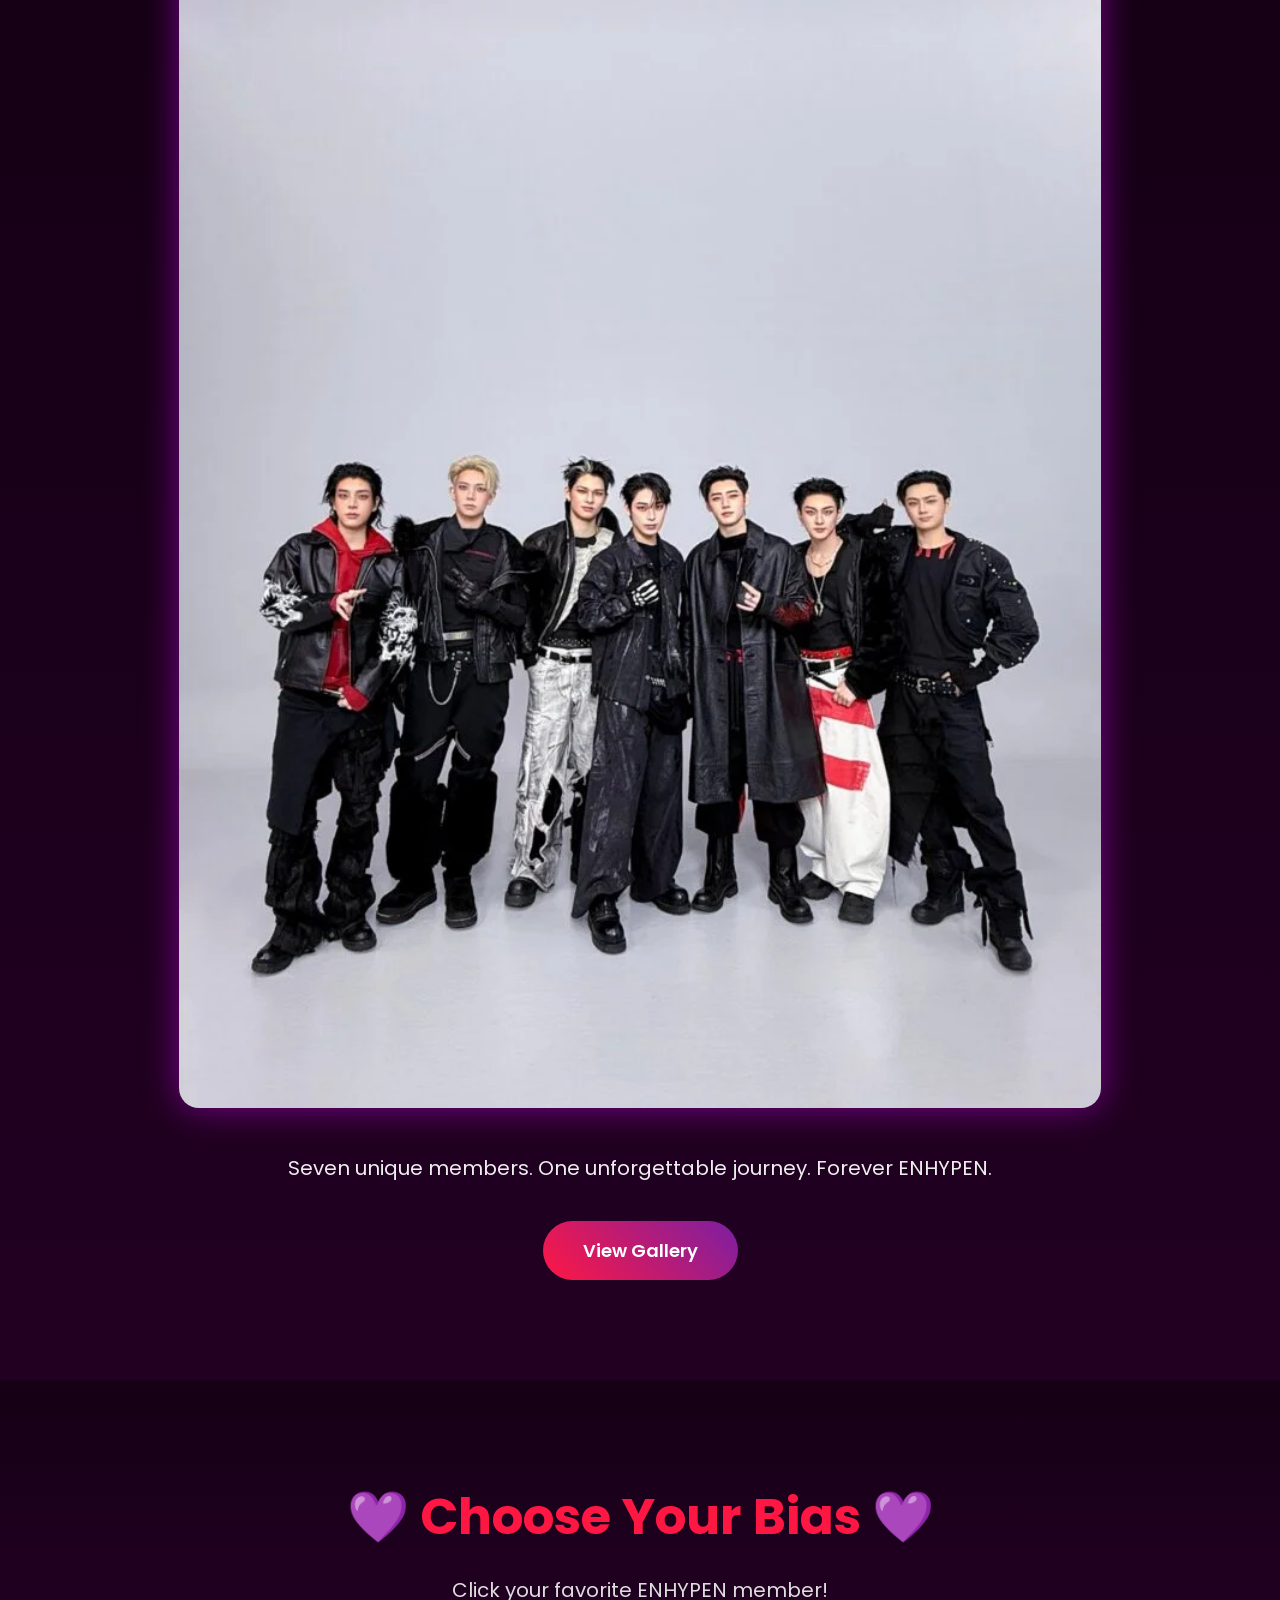
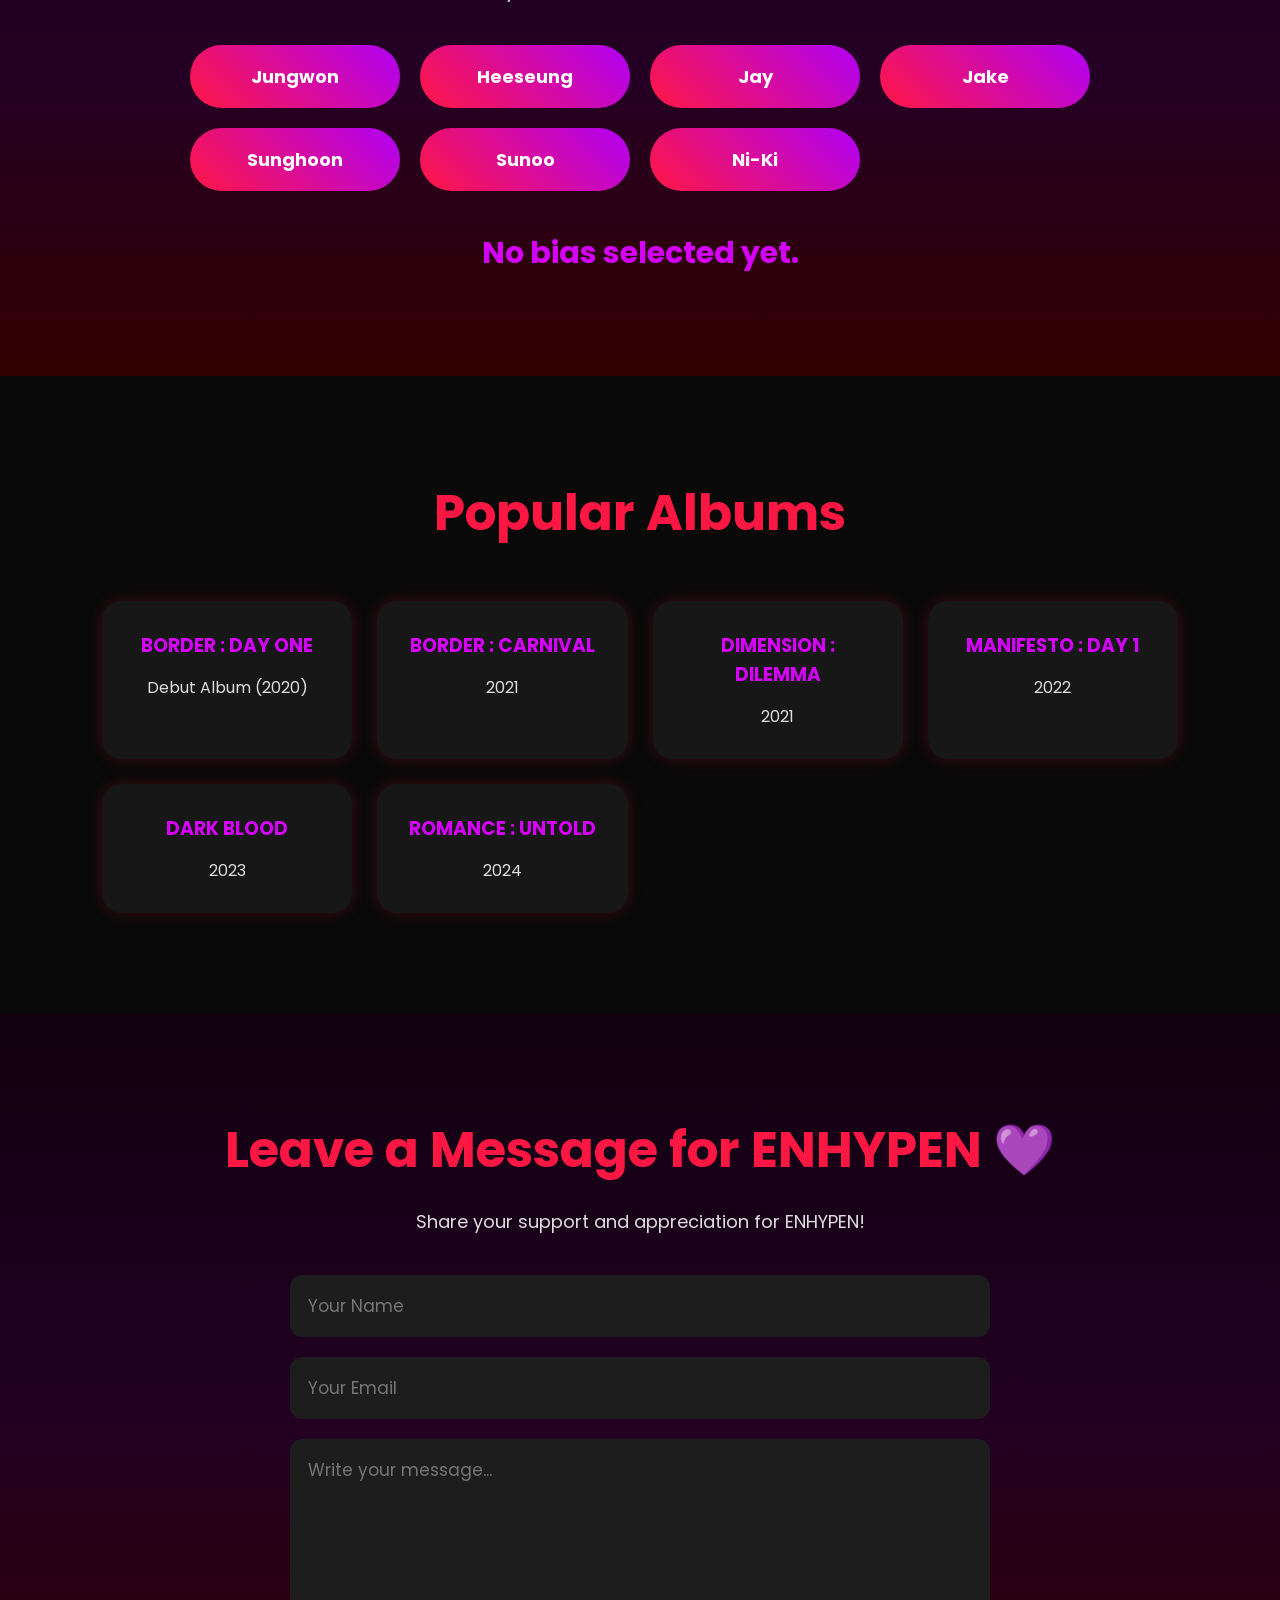
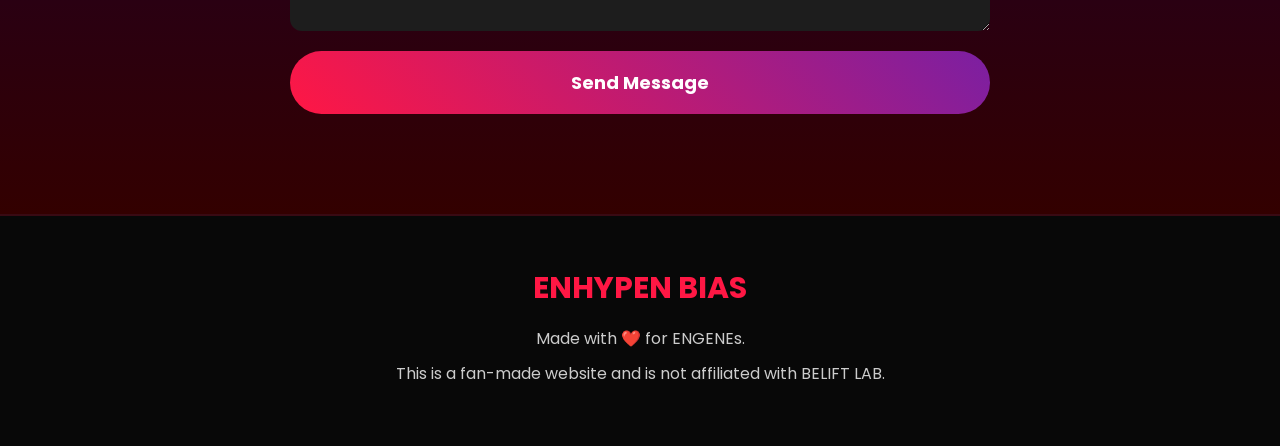
==== commit 6a53f821: "Update index.html" ====
--- a/index.html
+++ b/index.html
@@ -285,3 +285,4 @@
 </body>
 
 </html>
+
--- a/style.css
+++ b/style.css
@@ -1186,3 +1186,236 @@
 background:#b000f5;
 
 }
+/* ===========================
+   PREMIUM SPLASH SCREEN
+=========================== */
+
+#loader{
+
+position:fixed;
+
+top:0;
+
+left:0;
+
+width:100%;
+
+height:100%;
+
+background:
+linear-gradient(
+135deg,
+#050505,
+#220022,
+#4a0015
+);
+
+display:flex;
+
+justify-content:center;
+
+align-items:center;
+
+z-index:999999;
+
+transition:1s;
+
+}
+
+.loader-content{
+
+text-align:center;
+
+animation:fadeUp 1.5s ease;
+
+}
+
+.loader-content h1{
+
+font-size:90px;
+
+letter-spacing:10px;
+
+color:#ff1744;
+
+text-shadow:
+0 0 20px #ff1744,
+0 0 40px #b000f5;
+
+margin-bottom:20px;
+
+}
+
+.loader-content p{
+
+font-size:22px;
+
+letter-spacing:5px;
+
+color:white;
+
+margin-bottom:40px;
+
+}
+
+.loading-bar{
+
+width:350px;
+
+height:8px;
+
+background:#222;
+
+border-radius:30px;
+
+overflow:hidden;
+
+margin:auto;
+
+}
+
+.loading-fill{
+
+width:0;
+
+height:100%;
+
+background:
+linear-gradient(
+90deg,
+#ff1744,
+#b000f5
+);
+
+animation:loading 3s linear forwards;
+
+}
+
+@keyframes loading{
+
+0%{
+
+width:0;
+
+}
+
+100%{
+
+width:100%;
+
+}
+
+}
+
+@keyframes fadeUp{
+
+from{
+
+opacity:0;
+
+transform:translateY(40px);
+
+}
+
+to{
+
+opacity:1;
+
+transform:translateY(0);
+
+}
+
+}
+/* ===========================
+   MEMBER PROFILE PAGE
+=========================== */
+
+.profile{
+
+padding:150px 10%;
+
+display:flex;
+
+justify-content:center;
+
+align-items:center;
+
+gap:60px;
+
+flex-wrap:wrap;
+
+}
+
+.profile img{
+
+width:420px;
+
+border-radius:25px;
+
+box-shadow:0 0 40px #ff1744;
+
+}
+
+.profile-info{
+
+max-width:600px;
+
+}
+
+.profile-info h1{
+
+font-size:60px;
+
+color:#ff1744;
+
+margin-bottom:10px;
+
+}
+
+.profile-info h2{
+
+color:#b000f5;
+
+margin-bottom:30px;
+
+}
+
+.profile-info p{
+
+font-size:20px;
+
+line-height:2;
+
+color:#dddddd;
+
+margin-bottom:15px;
+
+}
+
+.profile-info button{
+
+margin-top:30px;
+
+padding:15px 35px;
+
+border:none;
+
+border-radius:40px;
+
+background:#ff1744;
+
+color:white;
+
+font-size:18px;
+
+cursor:pointer;
+
+transition:.3s;
+
+}
+
+.profile-info button:hover{
+
+background:#b000f5;
+
+}
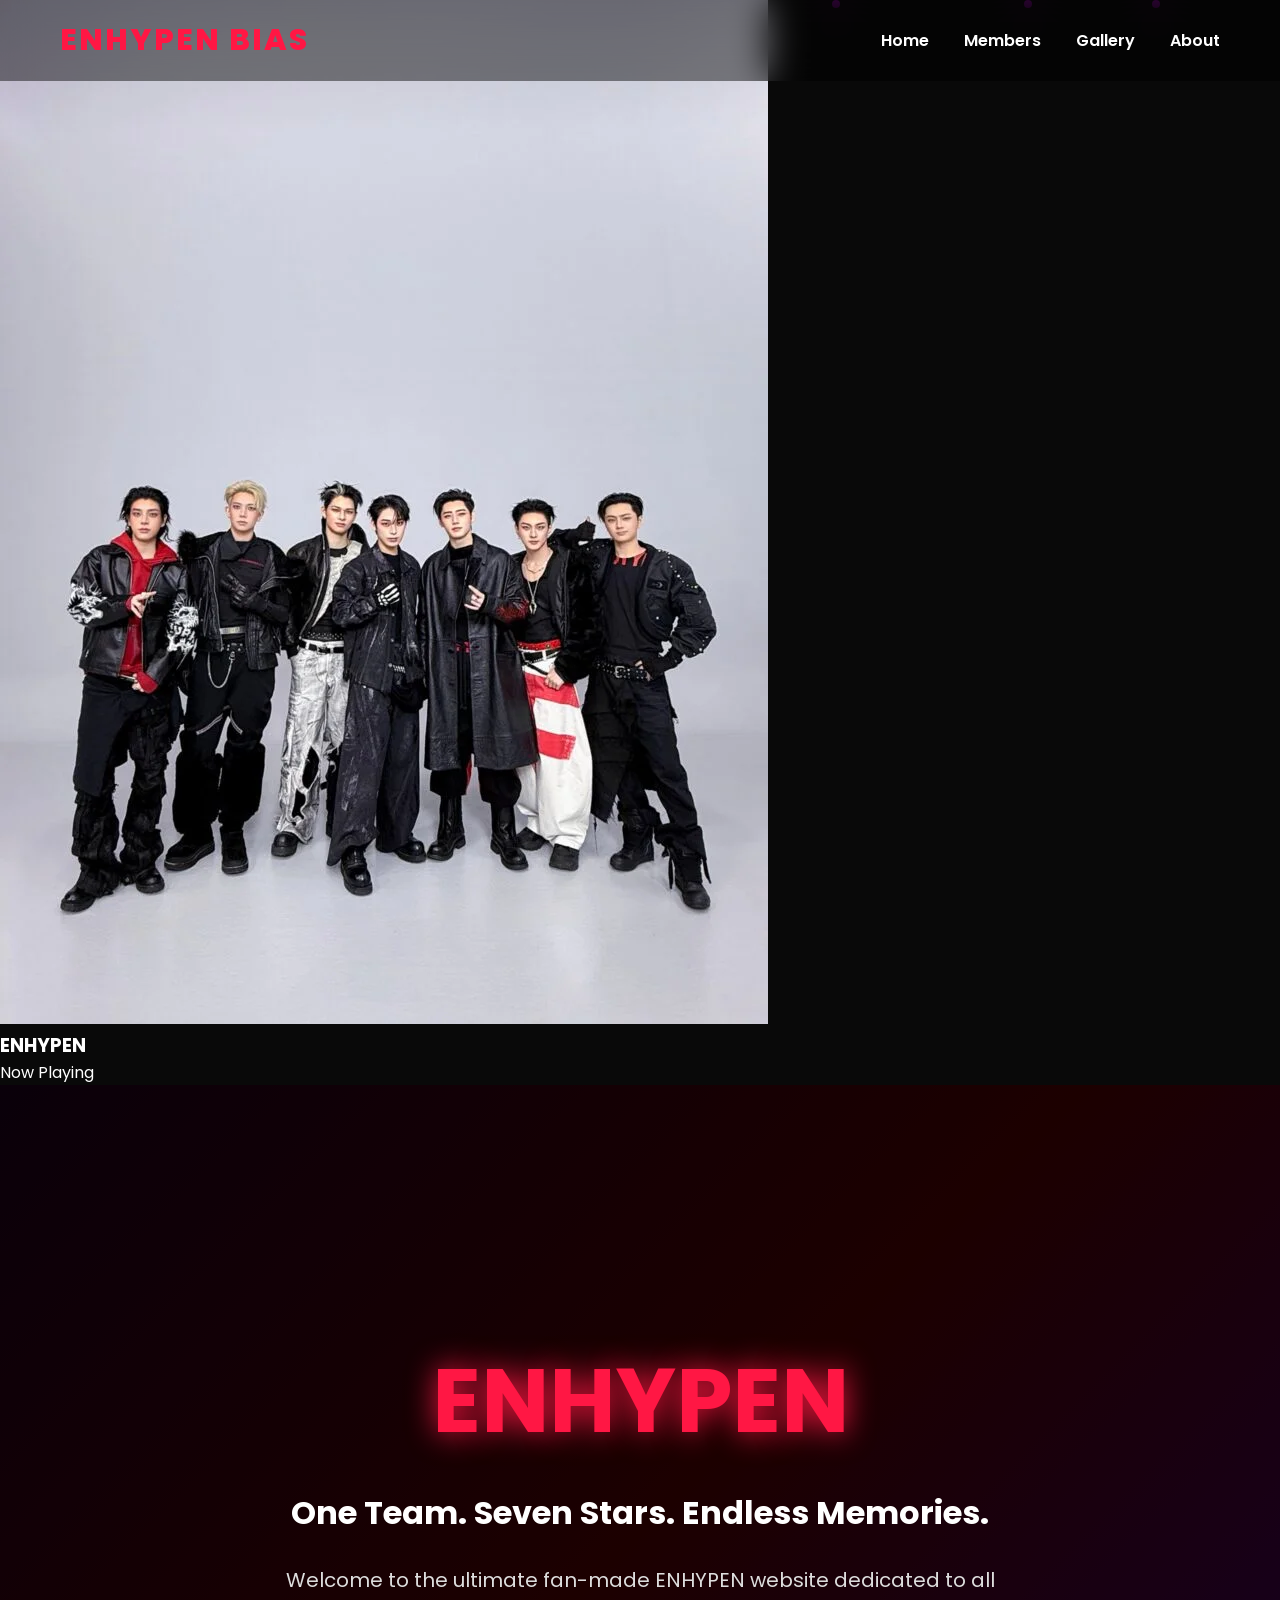
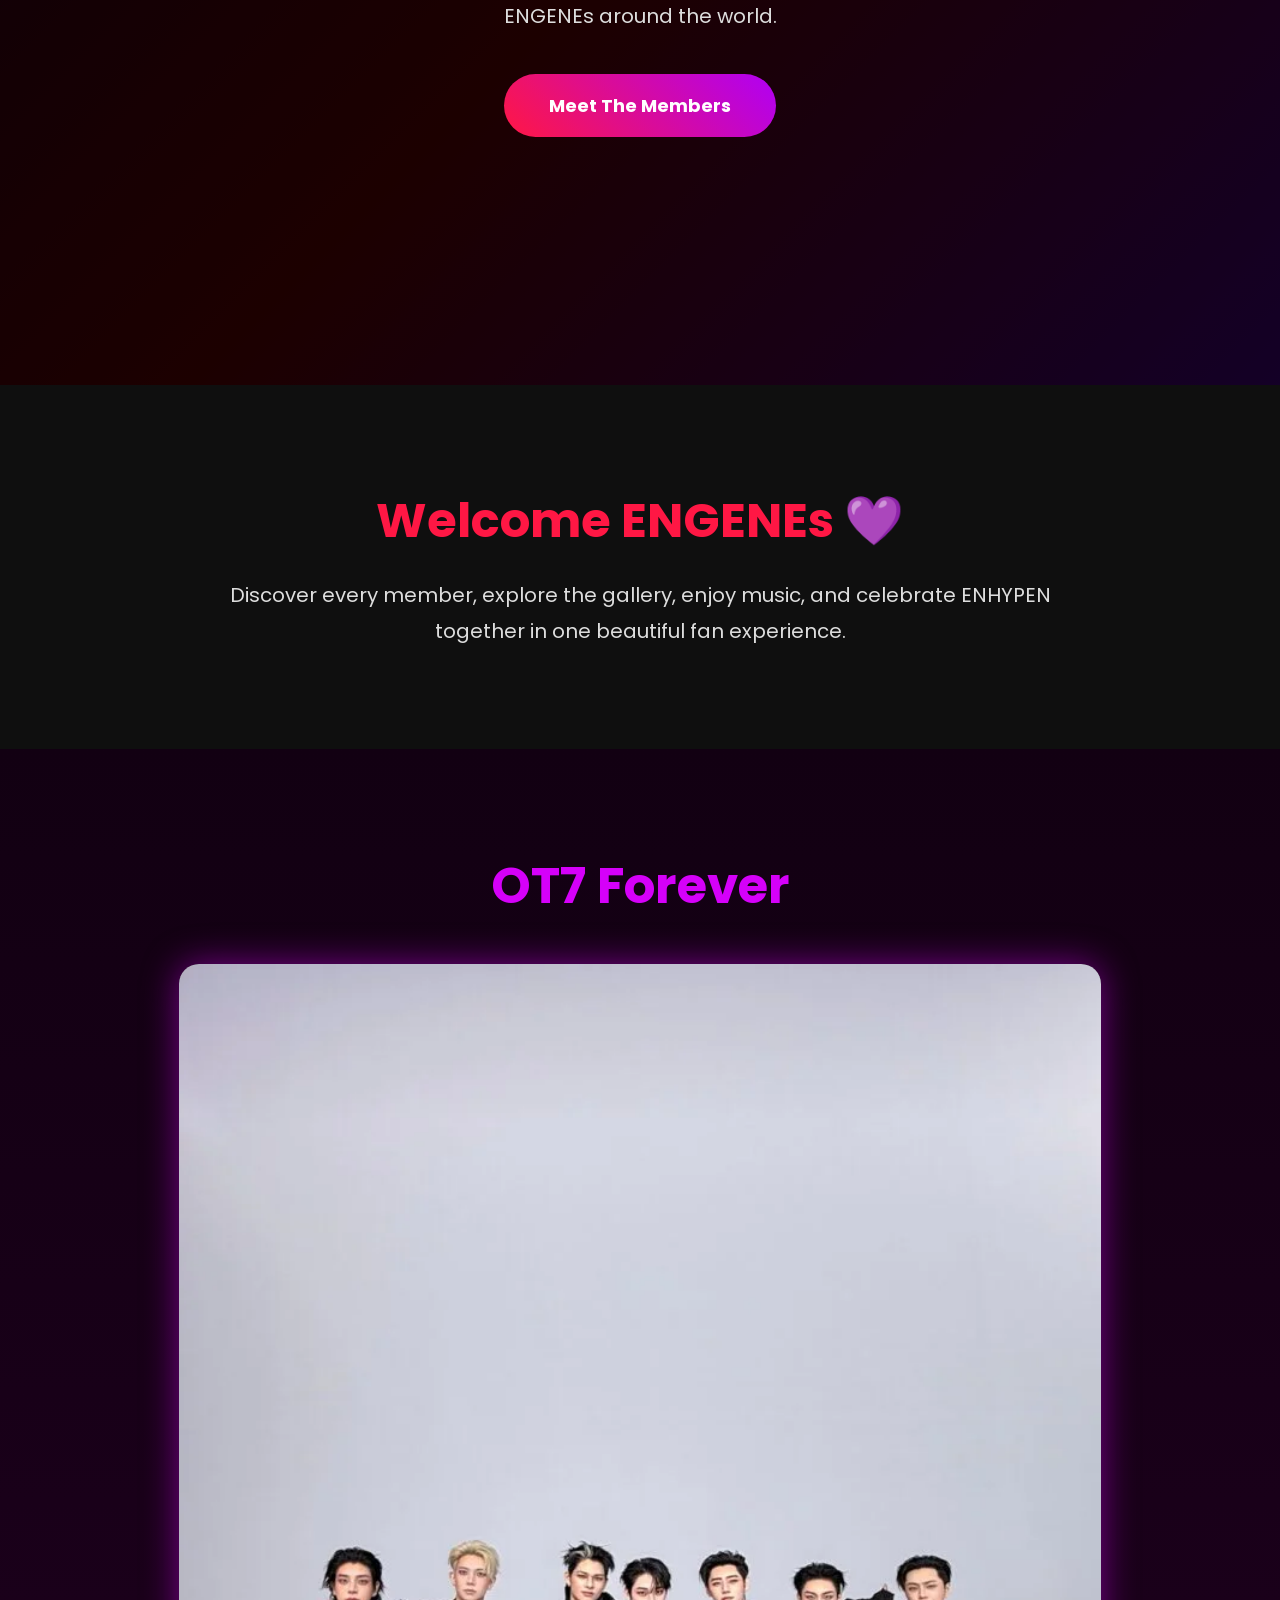
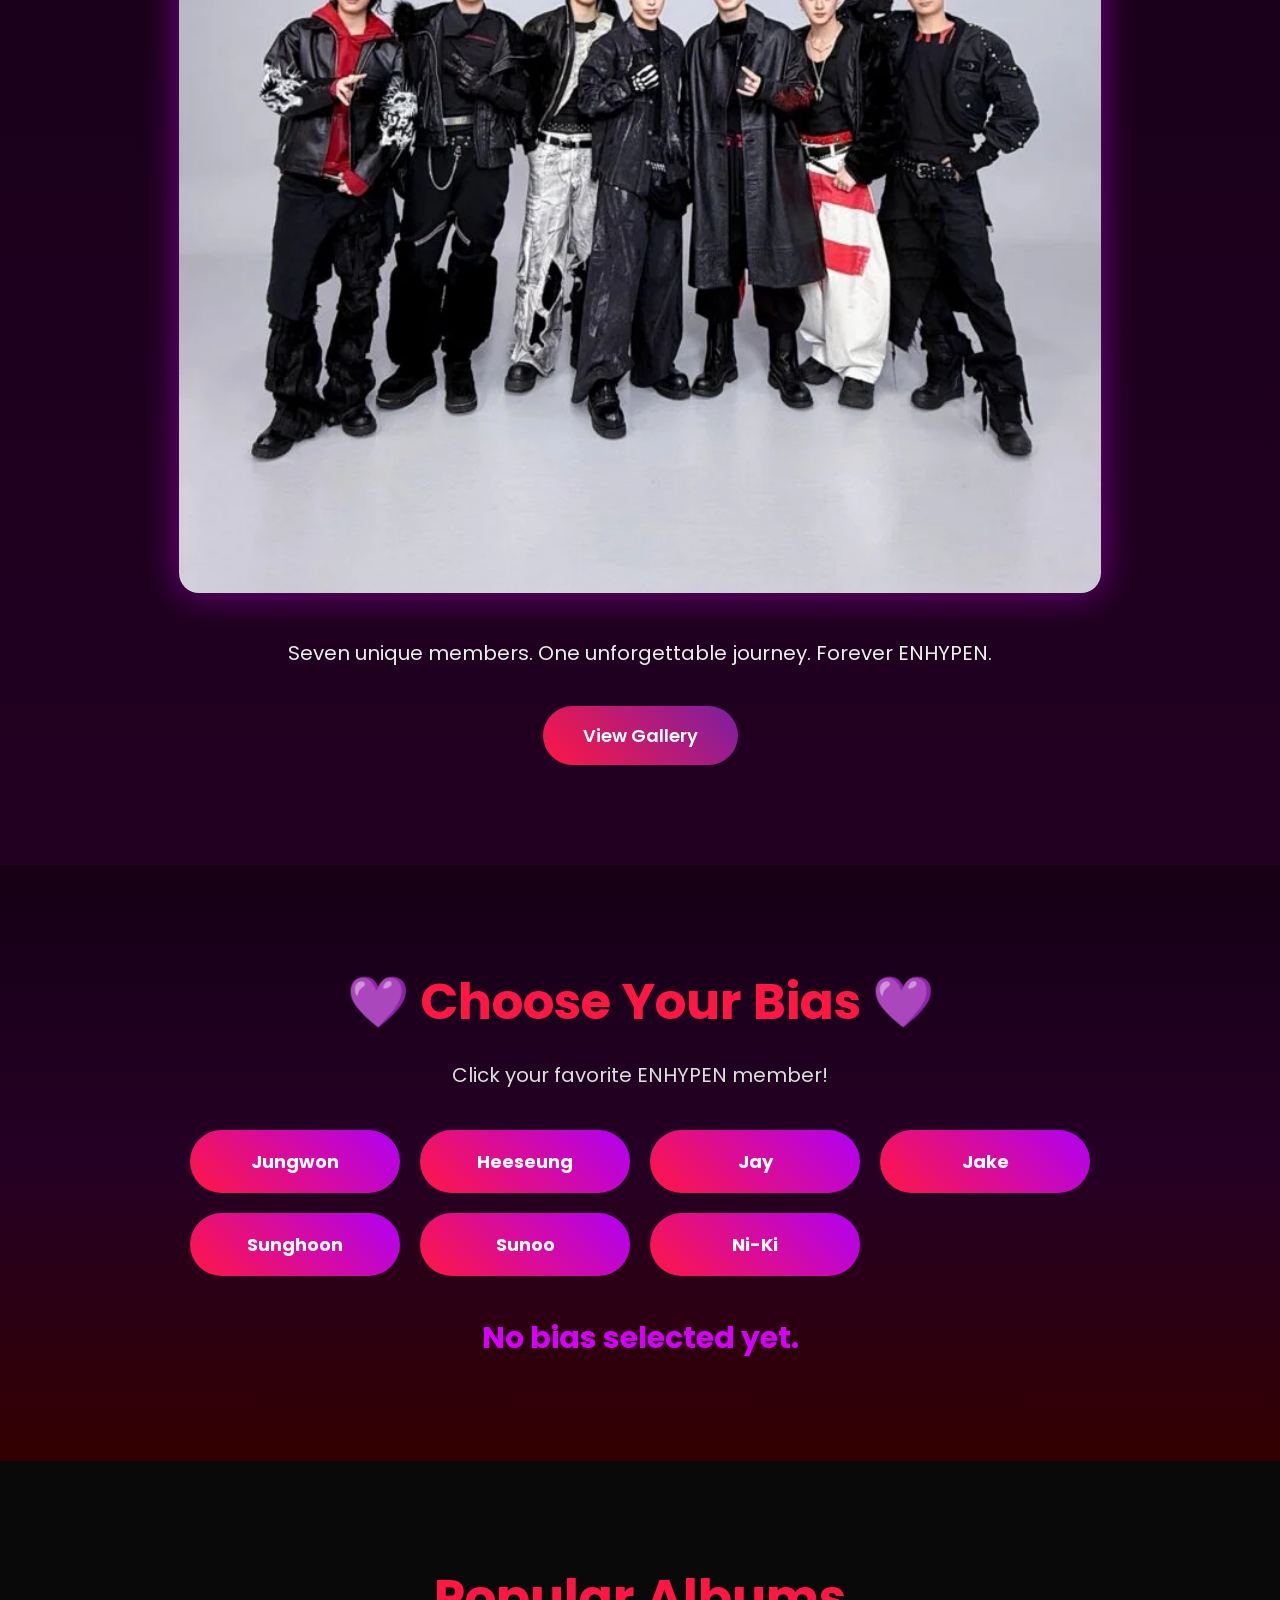
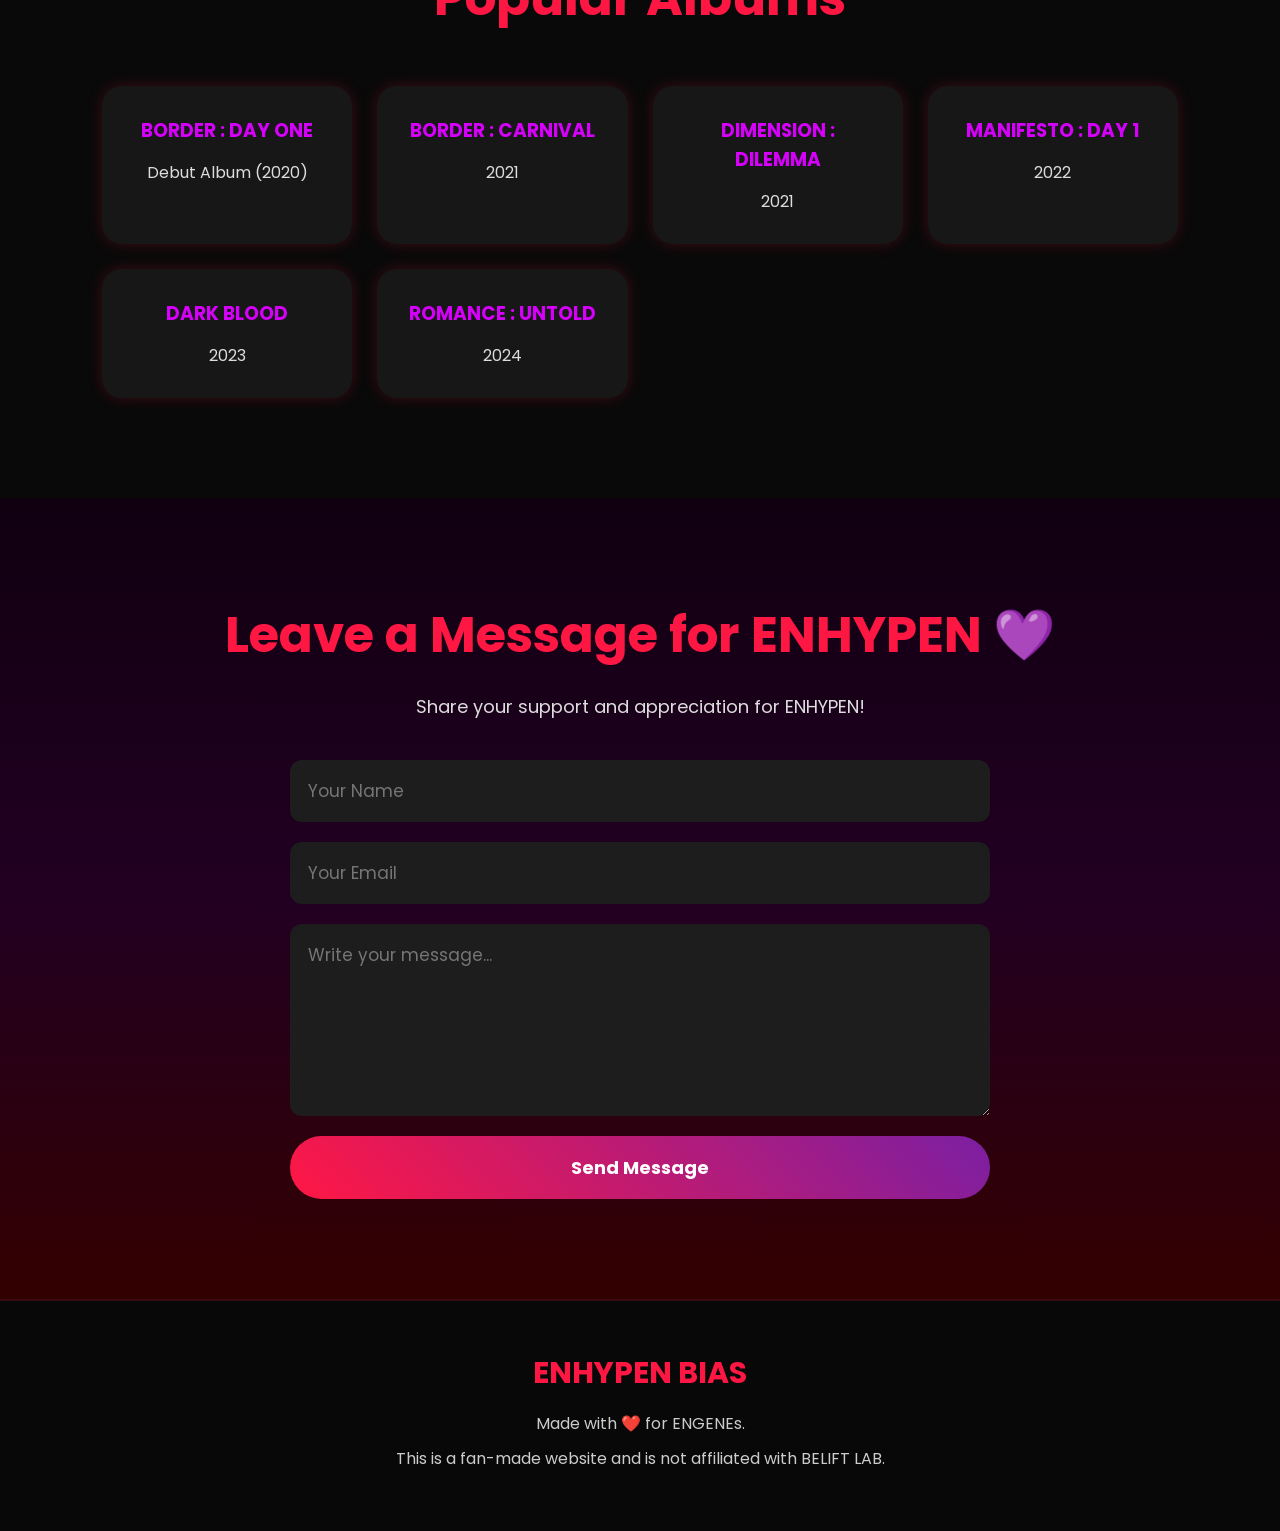
==== commit a225abaf: "Update index.html" ====
--- a/index.html
+++ b/index.html
@@ -2,7 +2,7 @@
 <html lang="en">
 
 <head>
-
+  
 <meta charset="UTF-8">
 <meta name="viewport" content="width=device-width, initial-scale=1.0">
 
@@ -45,6 +45,7 @@
     </div>
 
 </div>
+
   
 <!-- Navigation -->
 
@@ -69,27 +70,14 @@
 </ul>
 
 </nav>
-<div class="music-player">
 
     <img src="images/ot7.jpg" alt="Album Cover">
 
-    <div class="music-info">
 
         <h3>ENHYPEN</h3>
 
         <p>Now Playing</p>
 
-    </div>
-
-    <button id="playBtn">▶</button>
-
-    <audio id="song">
-
-        <source src="music.mp3" type="audio/mpeg">
-
-    </audio>
-
-</div>
   
 <!-- Hero Section -->
 
